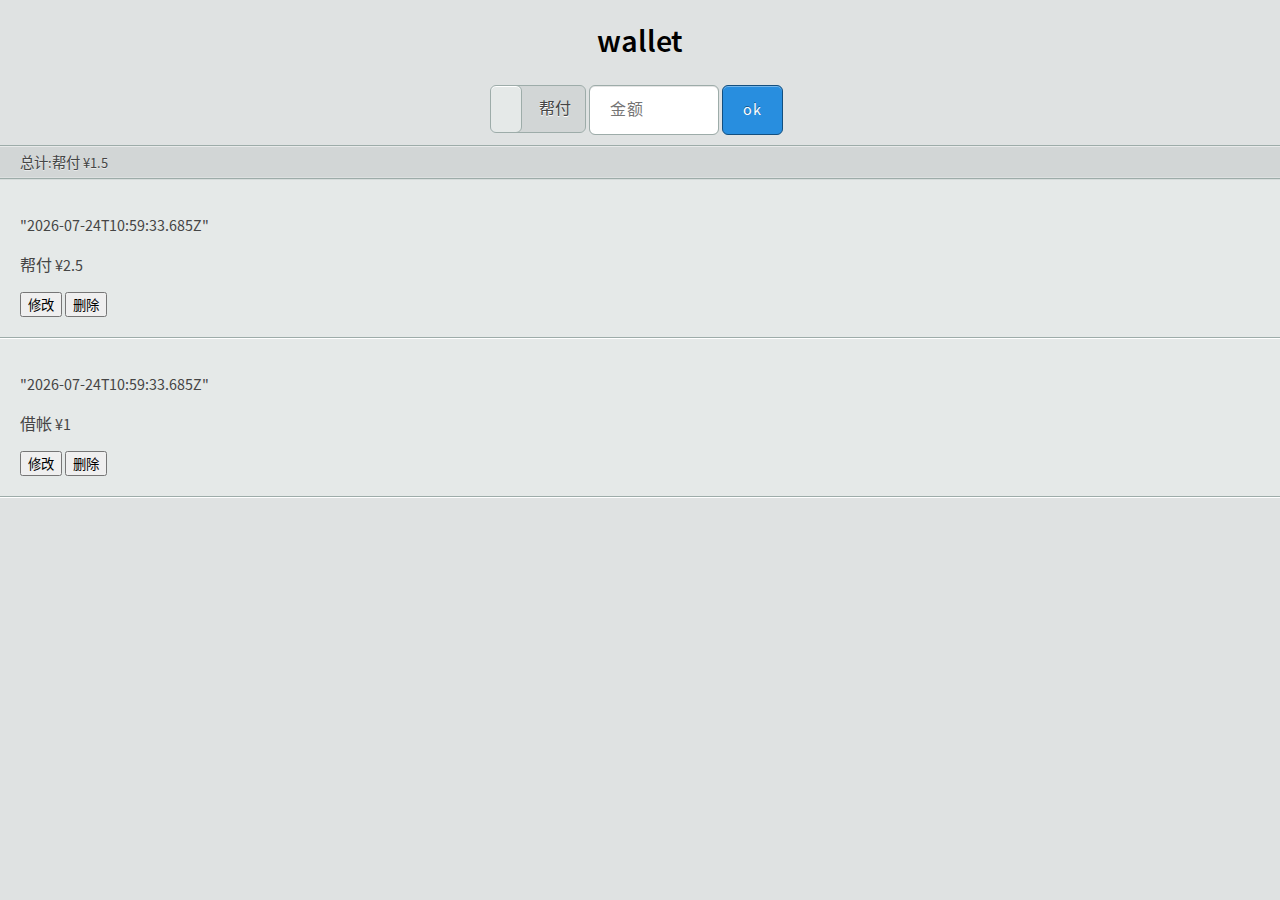
==== index.html @ da701aad "init" ====
<!DOCTYPE html>
<html lang="zh-CN" ng-app="wallet">
<head>
  <meta charset="UTF-8">
  <title>wallet</title>
  <meta name="viewport" content="user-scalable=no,initial-scale = 1.0,maximum-scale = 1.0">
  <link rel="stylesheet" href="css/topcoat-mobile-light.css" />
  <link rel="stylesheet" href="css/main.css" />
</head>
<body>
  <div class="wrapper">
    <h1 class="title">wallet</h1>
    <div ng-view></div>
  </div>

  <script src="js/angular.js"></script>
  <script src="js/angular-route.js"></script>

  <script src="js/app.js"></script>
  <script src="js/controllers.js"></script>
  <script src="js/filters.js"></script>
</body>
</html>
---- css/topcoat-mobile-light.css ----
/**
*
* Copyright 2012 Adobe Systems Inc.;
*
* Licensed under the Apache License, Version 2.0 (the "License");
* you may not use this file except in compliance with the License.
* You may obtain a copy of the License at
*
* http://www.apache.org/licenses/LICENSE-2.0
*
* Unless required by applicable law or agreed to in writing, software
* distributed under the License is distributed on an "AS IS" BASIS,
* WITHOUT WARRANTIES OR CONDITIONS OF ANY KIND, either express or implied.
* See the License for the specific language governing permissions and
* limitations under the License.
*
*/

.button-bar {
  display: table;
  table-layout: fixed;
  white-space: nowrap;
  margin: 0;
  padding: 0;
}

.button-bar__item {
  display: table-cell;
  width: auto;
  border-radius: 0;
}

.button-bar__item > input {
  position: absolute;
  overflow: hidden;
  padding: 0;
  border: 0;
  opacity: 0.001;
  z-index: 1;
  vertical-align: top;
  outline: none;
}

.button-bar__button {
  border-radius: inherit;
}

.button-bar__item:disabled {
  opacity: 0.3;
  cursor: default;
  pointer-events: none;
}

/**
*
* Copyright 2012 Adobe Systems Inc.;
*
* Licensed under the Apache License, Version 2.0 (the "License");
* you may not use this file except in compliance with the License.
* You may obtain a copy of the License at
*
* http://www.apache.org/licenses/LICENSE-2.0
*
* Unless required by applicable law or agreed to in writing, software
* distributed under the License is distributed on an "AS IS" BASIS,
* WITHOUT WARRANTIES OR CONDITIONS OF ANY KIND, either express or implied.
* See the License for the specific language governing permissions and
* limitations under the License.
*
*/

/**
*
* Copyright 2012 Adobe Systems Inc.;
*
* Licensed under the Apache License, Version 2.0 (the "License");
* you may not use this file except in compliance with the License.
* You may obtain a copy of the License at
*
* http://www.apache.org/licenses/LICENSE-2.0
*
* Unless required by applicable law or agreed to in writing, software
* distributed under the License is distributed on an "AS IS" BASIS,
* WITHOUT WARRANTIES OR CONDITIONS OF ANY KIND, either express or implied.
* See the License for the specific language governing permissions and
* limitations under the License.
*
*/

/**
*
* Copyright 2012 Adobe Systems Inc.;
*
* Licensed under the Apache License, Version 2.0 (the "License");
* you may not use this file except in compliance with the License.
* You may obtain a copy of the License at
*
* http://www.apache.org/licenses/LICENSE-2.0
*
* Unless required by applicable law or agreed to in writing, software
* distributed under the License is distributed on an "AS IS" BASIS,
* WITHOUT WARRANTIES OR CONDITIONS OF ANY KIND, either express or implied.
* See the License for the specific language governing permissions and
* limitations under the License.
*
*/

.button,
.topcoat-button,
.topcoat-button--quiet,
.topcoat-button--large,
.topcoat-button--large--quiet,
.topcoat-button--cta,
.topcoat-button--large--cta,
.topcoat-button-bar__button,
.topcoat-button-bar__button--large {
  position: relative;
  display: inline-block;
  vertical-align: top;
  -moz-box-sizing: border-box;
  box-sizing: border-box;
  background-clip: padding-box;
  padding: 0;
  margin: 0;
  font: inherit;
  color: inherit;
  background: transparent;
  border: none;
  cursor: default;
  -webkit-user-select: none;
  -moz-user-select: none;
  -ms-user-select: none;
  user-select: none;
  text-overflow: ellipsis;
  white-space: nowrap;
  overflow: hidden;
  text-decoration: none;
}

.button--quiet {
  background: transparent;
  border: 1px solid transparent;
  box-shadow: none;
}

.button--disabled,
.topcoat-button:disabled,
.topcoat-button--quiet:disabled,
.topcoat-button--large:disabled,
.topcoat-button--large--quiet:disabled,
.topcoat-button--cta:disabled,
.topcoat-button--large--cta:disabled,
.topcoat-button-bar__button:disabled,
.topcoat-button-bar__button--large:disabled {
  opacity: 0.3;
  cursor: default;
  pointer-events: none;
}

.topcoat-button,
.topcoat-button--quiet,
.topcoat-button--large,
.topcoat-button--large--quiet,
.topcoat-button--cta,
.topcoat-button--large--cta,
.topcoat-button-bar__button,
.topcoat-button-bar__button--large {
  padding: 0 1.25rem;
  font-size: 16px;
  line-height: 3rem;
  letter-spacing: 1px;
  color: #454545;
  text-shadow: 0 1px #fff;
  vertical-align: top;
  background-color: #e5e9e8;
  box-shadow: inset 0 1px #fff;
  border: 1px solid #9daca9;
  border-radius: 6px;
}

.topcoat-button:hover,
.topcoat-button--quiet:hover,
.topcoat-button--large:hover,
.topcoat-button--large--quiet:hover,
.topcoat-button-bar__button:hover,
.topcoat-button-bar__button--large:hover {
  background-color: #eff1f1;
}

.topcoat-button:focus,
.topcoat-button--quiet:focus,
.topcoat-button--quiet:hover:focus,
.topcoat-button--large:focus,
.topcoat-button--large--quiet:focus,
.topcoat-button--large--quiet:hover:focus,
.topcoat-button--cta:focus,
.topcoat-button--large--cta:focus,
.topcoat-button-bar__button:focus,
.topcoat-button-bar__button--large:focus {
  border: 1px solid #0036ff;
  box-shadow: inset 0 1px rgba(255,255,255,0.36), 0 0 0 2px #6fb5f1;
  outline: 0;
}

.topcoat-button:active,
.topcoat-button--large:active,
.topcoat-button-bar__button:active,
.topcoat-button-bar__button--large:active,
:checked + .topcoat-button-bar__button {
  border: 1px solid #9daca9;
  background-color: #d2d6d6;
  box-shadow: inset 0 1px rgba(0,0,0,0.1);
}

.topcoat-button--quiet {
  background: transparent;
  border: 1px solid transparent;
  box-shadow: none;
}

.topcoat-button--quiet:hover,
.topcoat-button--large--quiet:hover {
  text-shadow: 0 1px #fff;
  border: 1px solid #9daca9;
  box-shadow: inset 0 1px #fff;
}

.topcoat-button--quiet:active,
.topcoat-button--quiet:focus:active,
.topcoat-button--large--quiet:active,
.topcoat-button--large--quiet:focus:active {
  color: #454545;
  text-shadow: 0 1px #fff;
  background-color: #d2d6d6;
  border: 1px solid #9daca9;
  box-shadow: inset 0 1px rgba(0,0,0,0.1);
}

.topcoat-button--large,
.topcoat-button--large--quiet,
.topcoat-button-bar__button--large {
  font-size: 1.3rem;
  font-weight: 400;
  line-height: 4.375rem;
  padding: 0 1.25rem;
}

.topcoat-button--large--quiet {
  background: transparent;
  border: 1px solid transparent;
  box-shadow: none;
}

.topcoat-button--cta,
.topcoat-button--large--cta {
  border: 1px solid #134f7f;
  background-color: #288edf;
  box-shadow: inset 0 1px rgba(255,255,255,0.36);
  color: #fff;
  font-weight: 500;
  text-shadow: 0 -1px rgba(0,0,0,0.36);
}

.topcoat-button--cta:hover,
.topcoat-button--large--cta:hover {
  background-color: #4ca1e4;
}

.topcoat-button--cta:active,
.topcoat-button--large--cta:active {
  background-color: #1e7dc8;
  box-shadow: inset 0 1px rgba(0,0,0,0.12);
}

.topcoat-button--large--cta {
  font-size: 1.3rem;
  font-weight: 400;
  line-height: 4.375rem;
  padding: 0 1.25rem;
}

.button-bar,
.topcoat-button-bar {
  display: table;
  table-layout: fixed;
  white-space: nowrap;
  margin: 0;
  padding: 0;
}

.button-bar__item,
.topcoat-button-bar__item {
  display: table-cell;
  width: auto;
  border-radius: 0;
}

.button-bar__item > input,
.topcoat-button-bar__item > input {
  position: absolute;
  overflow: hidden;
  padding: 0;
  border: 0;
  opacity: 0.001;
  z-index: 1;
  vertical-align: top;
  outline: none;
}

.button-bar__button {
  border-radius: inherit;
}

.button-bar__item:disabled {
  opacity: 0.3;
  cursor: default;
  pointer-events: none;
}

/* topdoc
  name: Button Bar
  description: Component of grouped buttons
  modifiers:
    :disabled: Disabled state
  markup:
    <div class="topcoat-button-bar">
      <div class="topcoat-button-bar__item">
        <button class="topcoat-button-bar__button">One</button>
      </div>
      <div class="topcoat-button-bar__item">
        <button class="topcoat-button-bar__button">Two</button>
      </div>
      <div class="topcoat-button-bar__item">
        <button class="topcoat-button-bar__button">Three</button>
      </div>
    </div>
  examples:
    mobile button bar: http://codepen.io/Topcoat/pen/kdKyg
  tags:
    - desktop
    - light
    - dark
    - mobile
    - button
    - group
    - bar
*/

.topcoat-button-bar > .topcoat-button-bar__item:first-child {
  border-top-left-radius: 6px;
  border-bottom-left-radius: 6px;
}

.topcoat-button-bar > .topcoat-button-bar__item:last-child {
  border-top-right-radius: 6px;
  border-bottom-right-radius: 6px;
}

.topcoat-button-bar__item:first-child > .topcoat-button-bar__button,
.topcoat-button-bar__item:first-child > .topcoat-button-bar__button--large {
  border-right: none;
}

.topcoat-button-bar__item:last-child > .topcoat-button-bar__button,
.topcoat-button-bar__item:last-child > .topcoat-button-bar__button--large {
  border-left: none;
}

.topcoat-button-bar__button {
  border-radius: inherit;
}

.topcoat-button-bar__button:focus,
.topcoat-button-bar__button--large:focus {
  z-index: 1;
}

/* topdoc
  name: Large Button Bar
  description: A button bar, only larger
  modifiers:
    :disabled: Disabled state
  markup:
    <div class="topcoat-button-bar">
      <div class="topcoat-button-bar__item">
        <button class="topcoat-button-bar__button--large">One</button>
      </div>
      <div class="topcoat-button-bar__item">
        <button class="topcoat-button-bar__button--large">Two</button>
      </div>
      <div class="topcoat-button-bar__item">
        <button class="topcoat-button-bar__button--large">Three</button>
      </div>
    </div>
  tags:
    - desktop
    - light
    - dark
    - mobile
    - button
    - group
    - bar
    - large
*/

.topcoat-button-bar__button--large {
  border-radius: inherit;
}

/**
*
* Copyright 2012 Adobe Systems Inc.;
*
* Licensed under the Apache License, Version 2.0 (the "License");
* you may not use this file except in compliance with the License.
* You may obtain a copy of the License at
*
* http://www.apache.org/licenses/LICENSE-2.0
*
* Unless required by applicable law or agreed to in writing, software
* distributed under the License is distributed on an "AS IS" BASIS,
* WITHOUT WARRANTIES OR CONDITIONS OF ANY KIND, either express or implied.
* See the License for the specific language governing permissions and
* limitations under the License.
*
*/

.button {
  position: relative;
  display: inline-block;
  vertical-align: top;
  -moz-box-sizing: border-box;
  box-sizing: border-box;
  background-clip: padding-box;
  padding: 0;
  margin: 0;
  font: inherit;
  color: inherit;
  background: transparent;
  border: none;
  cursor: default;
  -webkit-user-select: none;
  -moz-user-select: none;
  -ms-user-select: none;
  user-select: none;
  text-overflow: ellipsis;
  white-space: nowrap;
  overflow: hidden;
  text-decoration: none;
}

.button--quiet {
  background: transparent;
  border: 1px solid transparent;
  box-shadow: none;
}

.button--disabled {
  opacity: 0.3;
  cursor: default;
  pointer-events: none;
}

/**
*
* Copyright 2012 Adobe Systems Inc.;
*
* Licensed under the Apache License, Version 2.0 (the "License");
* you may not use this file except in compliance with the License.
* You may obtain a copy of the License at
*
* http://www.apache.org/licenses/LICENSE-2.0
*
* Unless required by applicable law or agreed to in writing, software
* distributed under the License is distributed on an "AS IS" BASIS,
* WITHOUT WARRANTIES OR CONDITIONS OF ANY KIND, either express or implied.
* See the License for the specific language governing permissions and
* limitations under the License.
*
*/

/**
*
* Copyright 2012 Adobe Systems Inc.;
*
* Licensed under the Apache License, Version 2.0 (the "License");
* you may not use this file except in compliance with the License.
* You may obtain a copy of the License at
*
* http://www.apache.org/licenses/LICENSE-2.0
*
* Unless required by applicable law or agreed to in writing, software
* distributed under the License is distributed on an "AS IS" BASIS,
* WITHOUT WARRANTIES OR CONDITIONS OF ANY KIND, either express or implied.
* See the License for the specific language governing permissions and
* limitations under the License.
*
*/

/**
*
* Copyright 2012 Adobe Systems Inc.;
*
* Licensed under the Apache License, Version 2.0 (the "License");
* you may not use this file except in compliance with the License.
* You may obtain a copy of the License at
*
* http://www.apache.org/licenses/LICENSE-2.0
*
* Unless required by applicable law or agreed to in writing, software
* distributed under the License is distributed on an "AS IS" BASIS,
* WITHOUT WARRANTIES OR CONDITIONS OF ANY KIND, either express or implied.
* See the License for the specific language governing permissions and
* limitations under the License.
*
*/

.button,
.topcoat-button,
.topcoat-button--quiet,
.topcoat-button--large,
.topcoat-button--large--quiet,
.topcoat-button--cta,
.topcoat-button--large--cta {
  position: relative;
  display: inline-block;
  vertical-align: top;
  -moz-box-sizing: border-box;
  box-sizing: border-box;
  background-clip: padding-box;
  padding: 0;
  margin: 0;
  font: inherit;
  color: inherit;
  background: transparent;
  border: none;
  cursor: default;
  -webkit-user-select: none;
  -moz-user-select: none;
  -ms-user-select: none;
  user-select: none;
  text-overflow: ellipsis;
  white-space: nowrap;
  overflow: hidden;
  text-decoration: none;
}

.button--quiet {
  background: transparent;
  border: 1px solid transparent;
  box-shadow: none;
}

.button--disabled,
.topcoat-button:disabled,
.topcoat-button--quiet:disabled,
.topcoat-button--large:disabled,
.topcoat-button--large--quiet:disabled,
.topcoat-button--cta:disabled,
.topcoat-button--large--cta:disabled {
  opacity: 0.3;
  cursor: default;
  pointer-events: none;
}

/* topdoc
  name: Button
  description: A simple button
  modifiers:
    :active: Active state
    :disabled: Disabled state
    :hover: Hover state
    :focus: Focused
  markup:
    <button class="topcoat-button">Button</button>
    <button class="topcoat-button" disabled>Button</button>
  examples:
    mobile button: http://codepen.io/Topcoat/pen/DpKtf
  tags:
    - desktop
    - light
    - mobile
    - button
*/

.topcoat-button,
.topcoat-button--quiet,
.topcoat-button--large,
.topcoat-button--large--quiet,
.topcoat-button--cta,
.topcoat-button--large--cta {
  padding: 0 1.25rem;
  font-size: 16px;
  line-height: 3rem;
  letter-spacing: 1px;
  color: #454545;
  text-shadow: 0 1px #fff;
  vertical-align: top;
  background-color: #e5e9e8;
  box-shadow: inset 0 1px #fff;
  border: 1px solid #9daca9;
  border-radius: 6px;
}

.topcoat-button:hover,
.topcoat-button--quiet:hover,
.topcoat-button--large:hover,
.topcoat-button--large--quiet:hover {
  background-color: #eff1f1;
}

.topcoat-button:focus,
.topcoat-button--quiet:focus,
.topcoat-button--quiet:hover:focus,
.topcoat-button--large:focus,
.topcoat-button--large--quiet:focus,
.topcoat-button--large--quiet:hover:focus,
.topcoat-button--cta:focus,
.topcoat-button--large--cta:focus {
  border: 1px solid #0036ff;
  box-shadow: inset 0 1px rgba(255,255,255,0.36), 0 0 0 2px #6fb5f1;
  outline: 0;
}

.topcoat-button:active,
.topcoat-button--large:active {
  border: 1px solid #9daca9;
  background-color: #d2d6d6;
  box-shadow: inset 0 1px rgba(0,0,0,0.1);
}

/* topdoc
  name: Quiet Button
  description: A simple, yet quiet button
  modifiers:
    :active: Quiet button active state
    :disabled: Disabled state
    :hover: Hover state
    :focus: Focused
  markup:
    <button class="topcoat-button--quiet">Button</button>
    <button class="topcoat-button--quiet" disabled>Button</button>
  tags:
    - desktop
    - light
    - mobile
    - button
    - quiet
*/

.topcoat-button--quiet {
  background: transparent;
  border: 1px solid transparent;
  box-shadow: none;
}

.topcoat-button--quiet:hover,
.topcoat-button--large--quiet:hover {
  text-shadow: 0 1px #fff;
  border: 1px solid #9daca9;
  box-shadow: inset 0 1px #fff;
}

.topcoat-button--quiet:active,
.topcoat-button--quiet:focus:active,
.topcoat-button--large--quiet:active,
.topcoat-button--large--quiet:focus:active {
  color: #454545;
  text-shadow: 0 1px #fff;
  background-color: #d2d6d6;
  border: 1px solid #9daca9;
  box-shadow: inset 0 1px rgba(0,0,0,0.1);
}

/* topdoc
  name: Large Button
  description: A big ol button
  modifiers:
    :active: Active state
    :disabled: Disabled state
    :hover: Hover state
    :focus: Focused
  markup:
    <button class="topcoat-button--large" >Button</button>
    <button class="topcoat-button--large" disabled>Button</button>
  tags:
    - desktop
    - light
    - mobile
    - button
    - large
*/

.topcoat-button--large,
.topcoat-button--large--quiet {
  font-size: 1.3rem;
  font-weight: 400;
  line-height: 4.375rem;
  padding: 0 1.25rem;
}

/* topdoc
  name: Large Quiet Button
  description: A large, yet quiet button
  modifiers:
    :active: Active state
    :disabled: Disabled state
    :hover: Hover state
    :focus: Focused
  markup:
    <button class="topcoat-button--large--quiet" >Button</button>
    <button class="topcoat-button--large--quiet" disabled>Button</button>
  tags:
    - desktop
    - light
    - mobile
    - button
    - large
    - quiet
*/

.topcoat-button--large--quiet {
  background: transparent;
  border: 1px solid transparent;
  box-shadow: none;
}

/* topdoc
  name: Call To Action Button
  description: A CALL TO ARMS, er, ACTION!
  modifiers:
    :active: Active state
    :disabled: Disabled state
    :hover: Hover state
    :focus: Focused
  markup:
    <button class="topcoat-button--cta" >Button</button>
    <button class="topcoat-button--cta" disabled>Button</button>
  tags:
    - desktop
    - light
    - mobile
    - button
    - call to action
*/

.topcoat-button--cta,
.topcoat-button--large--cta {
  border: 1px solid #134f7f;
  background-color: #288edf;
  box-shadow: inset 0 1px rgba(255,255,255,0.36);
  color: #fff;
  font-weight: 500;
  text-shadow: 0 -1px rgba(0,0,0,0.36);
}

.topcoat-button--cta:hover,
.topcoat-button--large--cta:hover {
  background-color: #4ca1e4;
}

.topcoat-button--cta:active,
.topcoat-button--large--cta:active {
  background-color: #1e7dc8;
  box-shadow: inset 0 1px rgba(0,0,0,0.12);
}

/* topdoc
  name: Large Call To Action Button
  description: Like call to action, but bigger
  modifiers:
    :active: Active state
    :disabled: Disabled state
    :hover: Hover state
    :focus: Focused
  markup:
    <button class="topcoat-button--large--cta" >Button</button>
    <button class="topcoat-button--large--cta" disabled>Button</button>
  tags:
    - desktop
    - light
    - mobile
    - button
    - large
    - call to action
*/

.topcoat-button--large--cta {
  font-size: 1.3rem;
  font-weight: 400;
  line-height: 4.375rem;
  padding: 0 1.25rem;
}

/**
*
* Copyright 2012 Adobe Systems Inc.;
*
* Licensed under the Apache License, Version 2.0 (the "License");
* you may not use this file except in compliance with the License.
* You may obtain a copy of the License at
*
* http://www.apache.org/licenses/LICENSE-2.0
*
* Unless required by applicable law or agreed to in writing, software
* distributed under the License is distributed on an "AS IS" BASIS,
* WITHOUT WARRANTIES OR CONDITIONS OF ANY KIND, either express or implied.
* See the License for the specific language governing permissions and
* limitations under the License.
*
*/

input[type="checkbox"] {
  position: absolute;
  overflow: hidden;
  padding: 0;
  border: 0;
  opacity: 0.001;
  z-index: 1;
  vertical-align: top;
  outline: none;
}

.checkbox {
  -moz-box-sizing: border-box;
  box-sizing: border-box;
  background-clip: padding-box;
  position: relative;
  display: inline-block;
  vertical-align: top;
  cursor: default;
  -webkit-user-select: none;
  -moz-user-select: none;
  -ms-user-select: none;
  user-select: none;
}

.checkbox__label {
  position: relative;
  display: inline-block;
  vertical-align: top;
  cursor: default;
  -webkit-user-select: none;
  -moz-user-select: none;
  -ms-user-select: none;
  user-select: none;
}

.checkbox--disabled {
  opacity: 0.3;
  cursor: default;
  pointer-events: none;
}

.checkbox:before,
.checkbox:after {
  content: '';
  position: absolute;
}

.checkbox:before {
  -moz-box-sizing: border-box;
  box-sizing: border-box;
  background-clip: padding-box;
}

/**
*
* Copyright 2012 Adobe Systems Inc.;
*
* Licensed under the Apache License, Version 2.0 (the "License");
* you may not use this file except in compliance with the License.
* You may obtain a copy of the License at
*
* http://www.apache.org/licenses/LICENSE-2.0
*
* Unless required by applicable law or agreed to in writing, software
* distributed under the License is distributed on an "AS IS" BASIS,
* WITHOUT WARRANTIES OR CONDITIONS OF ANY KIND, either express or implied.
* See the License for the specific language governing permissions and
* limitations under the License.
*
*/

/**
*
* Copyright 2012 Adobe Systems Inc.;
*
* Licensed under the Apache License, Version 2.0 (the "License");
* you may not use this file except in compliance with the License.
* You may obtain a copy of the License at
*
* http://www.apache.org/licenses/LICENSE-2.0
*
* Unless required by applicable law or agreed to in writing, software
* distributed under the License is distributed on an "AS IS" BASIS,
* WITHOUT WARRANTIES OR CONDITIONS OF ANY KIND, either express or implied.
* See the License for the specific language governing permissions and
* limitations under the License.
*
*/

/**
*
* Copyright 2012 Adobe Systems Inc.;
*
* Licensed under the Apache License, Version 2.0 (the "License");
* you may not use this file except in compliance with the License.
* You may obtain a copy of the License at
*
* http://www.apache.org/licenses/LICENSE-2.0
*
* Unless required by applicable law or agreed to in writing, software
* distributed under the License is distributed on an "AS IS" BASIS,
* WITHOUT WARRANTIES OR CONDITIONS OF ANY KIND, either express or implied.
* See the License for the specific language governing permissions and
* limitations under the License.
*
*/

input[type="checkbox"] {
  position: absolute;
  overflow: hidden;
  padding: 0;
  border: 0;
  opacity: 0.001;
  z-index: 1;
  vertical-align: top;
  outline: none;
}

.checkbox,
.topcoat-checkbox__checkmark {
  -moz-box-sizing: border-box;
  box-sizing: border-box;
  background-clip: padding-box;
  position: relative;
  display: inline-block;
  vertical-align: top;
  cursor: default;
  -webkit-user-select: none;
  -moz-user-select: none;
  -ms-user-select: none;
  user-select: none;
}

.checkbox__label,
.topcoat-checkbox {
  position: relative;
  display: inline-block;
  vertical-align: top;
  cursor: default;
  -webkit-user-select: none;
  -moz-user-select: none;
  -ms-user-select: none;
  user-select: none;
}

.checkbox--disabled,
input[type="checkbox"]:disabled + .topcoat-checkbox__checkmark {
  opacity: 0.3;
  cursor: default;
  pointer-events: none;
}

.checkbox:before,
.checkbox:after,
.topcoat-checkbox__checkmark:before,
.topcoat-checkbox__checkmark:after {
  content: '';
  position: absolute;
}

.checkbox:before,
.topcoat-checkbox__checkmark:before {
  -moz-box-sizing: border-box;
  box-sizing: border-box;
  background-clip: padding-box;
}

/* topdoc
  name: Checkbox
  description: Default skin for Topcoat checkbox
  modifiers:
    :focus: Focus state
    :disabled: Disabled state
  markup:
    <label class="topcoat-checkbox">
      <input type="checkbox">
      <div class="topcoat-checkbox__checkmark"></div>
      Default
    </label>
    <br>
    <br>
    <label class="topcoat-checkbox">
      <input type="checkbox" disabled>
      <div class="topcoat-checkbox__checkmark"></div>
      Disabled
    </label>
  examples:
    mobile checkbox: http://codepen.io/Topcoat/pen/piHcs
  tags:
    - desktop
    - light
    - mobile
    - checkbox
*/

.topcoat-checkbox__checkmark {
  height: 2rem;
}

input[type="checkbox"] {
  height: 2rem;
  width: 2rem;
  margin-top: 0;
  margin-right: -2rem;
  margin-bottom: -2rem;
  margin-left: 0;
}

input[type="checkbox"]:checked + .topcoat-checkbox__checkmark:after {
  opacity: 1;
}

.topcoat-checkbox {
  line-height: 2rem;
}

.topcoat-checkbox__checkmark:before {
  width: 2rem;
  height: 2rem;
  background: #e5e9e8;
  border: 1px solid #9daca9;
  border-radius: 3px;
  box-shadow: inset 0 1px #fff;
}

.topcoat-checkbox__checkmark {
  width: 2rem;
  height: 2rem;
}

.topcoat-checkbox__checkmark:after {
  top: 1px;
  left: 2px;
  opacity: 0;
  width: 28px;
  height: 11px;
  background: transparent;
  border: 7px solid #454545;
  border-width: 7px;
  border-top: none;
  border-right: none;
  border-radius: 2px;
  -webkit-transform: rotate(-50deg);
  -ms-transform: rotate(-50deg);
  transform: rotate(-50deg);
}

input[type="checkbox"]:focus + .topcoat-checkbox__checkmark:before {
  border: 1px solid #0036ff;
  box-shadow: inset 0 1px rgba(255,255,255,0.36), 0 0 0 2px #6fb5f1;
}

input[type="checkbox"]:active + .topcoat-checkbox__checkmark:before {
  border: 1px solid #9daca9;
  background-color: #d2d6d6;
  box-shadow: inset 0 1px rgba(0,0,0,0.1);
}

input[type="checkbox"]:disabled:active + .topcoat-checkbox__checkmark:before {
  border: 1px solid #9daca9;
  background: #e5e9e8;
  box-shadow: inset 0 1px #fff;
}

/**
*
* Copyright 2012 Adobe Systems Inc.;
*
* Licensed under the Apache License, Version 2.0 (the "License");
* you may not use this file except in compliance with the License.
* You may obtain a copy of the License at
*
* http://www.apache.org/licenses/LICENSE-2.0
*
* Unless required by applicable law or agreed to in writing, software
* distributed under the License is distributed on an "AS IS" BASIS,
* WITHOUT WARRANTIES OR CONDITIONS OF ANY KIND, either express or implied.
* See the License for the specific language governing permissions and
* limitations under the License.
*
*/

/**
*
* Copyright 2012 Adobe Systems Inc.;
*
* Licensed under the Apache License, Version 2.0 (the "License");
* you may not use this file except in compliance with the License.
* You may obtain a copy of the License at
*
* http://www.apache.org/licenses/LICENSE-2.0
*
* Unless required by applicable law or agreed to in writing, software
* distributed under the License is distributed on an "AS IS" BASIS,
* WITHOUT WARRANTIES OR CONDITIONS OF ANY KIND, either express or implied.
* See the License for the specific language governing permissions and
* limitations under the License.
*
*/

.button,
.topcoat-icon-button,
.topcoat-icon-button--quiet,
.topcoat-icon-button--large,
.topcoat-icon-button--large--quiet {
  position: relative;
  display: inline-block;
  vertical-align: top;
  -moz-box-sizing: border-box;
  box-sizing: border-box;
  background-clip: padding-box;
  padding: 0;
  margin: 0;
  font: inherit;
  color: inherit;
  background: transparent;
  border: none;
  cursor: default;
  -webkit-user-select: none;
  -moz-user-select: none;
  -ms-user-select: none;
  user-select: none;
  text-overflow: ellipsis;
  white-space: nowrap;
  overflow: hidden;
  text-decoration: none;
}

.button--quiet {
  background: transparent;
  border: 1px solid transparent;
  box-shadow: none;
}

.button--disabled,
.topcoat-icon-button:disabled,
.topcoat-icon-button--quiet:disabled,
.topcoat-icon-button--large:disabled,
.topcoat-icon-button--large--quiet:disabled {
  opacity: 0.3;
  cursor: default;
  pointer-events: none;
}

/* topdoc
  name: Icon Button
  description: Like button, but it has an icon.
  modifiers:
    :active: Active state
    :disabled: Disabled state
    :hover: Hover state
    :focus: Focused
  markup:
    <button class="topcoat-icon-button">
      <span class="topcoat-icon" style="background-color:#A5A7A7;"></span>
    </button>
    <button class="topcoat-icon-button" disabled>
      <span class="topcoat-icon" style="background-color:#A5A7A7;"></span>
    </button>
  tags:
    - desktop
    - light
    - mobile
    - button
    - icon
*/

.topcoat-icon-button,
.topcoat-icon-button--quiet,
.topcoat-icon-button--large,
.topcoat-icon-button--large--quiet {
  padding: 0 0.75rem;
  line-height: 3rem;
  letter-spacing: 1px;
  color: #454545;
  text-shadow: 0 1px #fff;
  vertical-align: baseline;
  background-color: #e5e9e8;
  box-shadow: inset 0 1px #fff;
  border: 1px solid #9daca9;
  border-radius: 6px;
}

.topcoat-icon-button:hover,
.topcoat-icon-button--quiet:hover,
.topcoat-icon-button--large:hover,
.topcoat-icon-button--large--quiet:hover {
  background-color: #eff1f1;
}

.topcoat-icon-button:focus,
.topcoat-icon-button--quiet:focus,
.topcoat-icon-button--quiet:hover:focus,
.topcoat-icon-button--large:focus,
.topcoat-icon-button--large--quiet:focus,
.topcoat-icon-button--large--quiet:hover:focus {
  border: 1px solid #0036ff;
  box-shadow: inset 0 1px rgba(255,255,255,0.36), 0 0 0 2px #6fb5f1;
  outline: 0;
}

.topcoat-icon-button:active,
.topcoat-icon-button--large:active {
  border: 1px solid #9daca9;
  background-color: #d2d6d6;
  box-shadow: inset 0 1px rgba(0,0,0,0.1);
}

/* topdoc
  name: Quiet Icon Button
  description: Like quiet button, but it has an icon.
  modifiers:
    :active: Active state
    :disabled: Disabled state
    :hover: Hover state
    :focus: Focused
  markup:
    <button class="topcoat-icon-button--quiet">
      <span class="topcoat-icon" style="background-color:#A5A7A7;"></span>
    </button>
    <button class="topcoat-icon-button--quiet" disabled>
      <span class="topcoat-icon" style="background-color:#A5A7A7;"></span>
    </button>
  tags:
    - desktop
    - light
    - mobile
    - button
    - icon
    - quiet
*/

.topcoat-icon-button--quiet {
  background: transparent;
  border: 1px solid transparent;
  box-shadow: none;
}

.topcoat-icon-button--quiet:hover,
.topcoat-icon-button--large--quiet:hover {
  text-shadow: 0 1px #fff;
  border: 1px solid #9daca9;
  box-shadow: inset 0 1px #fff;
}

.topcoat-icon-button--quiet:active,
.topcoat-icon-button--quiet:focus:active,
.topcoat-icon-button--large--quiet:active,
.topcoat-icon-button--large--quiet:focus:active {
  color: #454545;
  text-shadow: 0 1px #fff;
  background-color: #d2d6d6;
  border: 1px solid #9daca9;
  box-shadow: inset 0 1px rgba(0,0,0,0.1);
}

/* topdoc
  name: Large Icon Button
  description: Like large button, but it has an icon.
  modifiers:
    :active: Active state
    :disabled: Disabled state
    :hover: Hover state
    :focus: Focused
  markup:
    <button class="topcoat-icon-button--large">
      <span class="topcoat-icon--large" style="background-color:#A5A7A7;"></span>
    </button>
    <button class="topcoat-icon-button--large" disabled>
      <span class="topcoat-icon--large" style="background-color:#A5A7A7;"></span>
    </button>
  tags:
    - desktop
    - light
    - mobile
    - button
    - icon
    - large
*/

.topcoat-icon-button--large,
.topcoat-icon-button--large--quiet {
  width: 4.375rem;
  height: 4.375rem;
  line-height: 4.375rem;
}

/* topdoc
  name: Large Quiet Icon Button
  description: Like large button, but it has an icon and this one is quiet.
  modifiers:
    :active: Active state
    :disabled: Disabled state
    :hover: Hover state
  markup:
    <button class="topcoat-icon-button--large--quiet">
      <span class="topcoat-icon--large" style="background-color:#A5A7A7;"></span>
    </button>
    <button class="topcoat-icon-button--large--quiet" disabled>
      <span class="topcoat-icon--large" style="background-color:#A5A7A7;"></span>
    </button>
  tags:
    - desktop
    - light
    - mobile
    - button
    - icon
    - large
    - quiet
*/

.topcoat-icon-button--large--quiet {
  background: transparent;
  border: 1px solid transparent;
  box-shadow: none;
}

.topcoat-icon,
.topcoat-icon--large {
  position: relative;
  display: inline-block;
  vertical-align: top;
  overflow: hidden;
  width: 1.62rem;
  height: 1.62rem;
  vertical-align: middle;
  top: -1px;
}

.topcoat-icon--large {
  width: 2.499999998125rem;
  height: 2.499999998125rem;
  top: -2px;
}

/**
*
* Copyright 2012 Adobe Systems Inc.;
*
* Licensed under the Apache License, Version 2.0 (the "License");
* you may not use this file except in compliance with the License.
* You may obtain a copy of the License at
*
* http://www.apache.org/licenses/LICENSE-2.0
*
* Unless required by applicable law or agreed to in writing, software
* distributed under the License is distributed on an "AS IS" BASIS,
* WITHOUT WARRANTIES OR CONDITIONS OF ANY KIND, either express or implied.
* See the License for the specific language governing permissions and
* limitations under the License.
*
*/

/**
*
* Copyright 2012 Adobe Systems Inc.;
*
* Licensed under the Apache License, Version 2.0 (the "License");
* you may not use this file except in compliance with the License.
* You may obtain a copy of the License at
*
* http://www.apache.org/licenses/LICENSE-2.0
*
* Unless required by applicable law or agreed to in writing, software
* distributed under the License is distributed on an "AS IS" BASIS,
* WITHOUT WARRANTIES OR CONDITIONS OF ANY KIND, either express or implied.
* See the License for the specific language governing permissions and
* limitations under the License.
*
*/

.input {
  padding: 0;
  margin: 0;
  font: inherit;
  color: inherit;
  background: transparent;
  border: none;
  -moz-box-sizing: border-box;
  box-sizing: border-box;
  background-clip: padding-box;
  vertical-align: top;
  outline: none;
}

.input:disabled {
  opacity: 0.3;
  cursor: default;
  pointer-events: none;
}

/**
*
* Copyright 2012 Adobe Systems Inc.;
*
* Licensed under the Apache License, Version 2.0 (the "License");
* you may not use this file except in compliance with the License.
* You may obtain a copy of the License at
*
* http://www.apache.org/licenses/LICENSE-2.0
*
* Unless required by applicable law or agreed to in writing, software
* distributed under the License is distributed on an "AS IS" BASIS,
* WITHOUT WARRANTIES OR CONDITIONS OF ANY KIND, either express or implied.
* See the License for the specific language governing permissions and
* limitations under the License.
*
*/

/**
*
* Copyright 2012 Adobe Systems Inc.;
*
* Licensed under the Apache License, Version 2.0 (the "License");
* you may not use this file except in compliance with the License.
* You may obtain a copy of the License at
*
* http://www.apache.org/licenses/LICENSE-2.0
*
* Unless required by applicable law or agreed to in writing, software
* distributed under the License is distributed on an "AS IS" BASIS,
* WITHOUT WARRANTIES OR CONDITIONS OF ANY KIND, either express or implied.
* See the License for the specific language governing permissions and
* limitations under the License.
*
*/

.list {
  padding: 0;
  margin: 0;
  font: inherit;
  color: inherit;
  background: transparent;
  border: none;
  cursor: default;
  -webkit-user-select: none;
  -moz-user-select: none;
  -ms-user-select: none;
  user-select: none;
  overflow: auto;
  -webkit-overflow-scrolling: touch;
}

.list__header {
  margin: 0;
}

.list__container {
  padding: 0;
  margin: 0;
  list-style-type: none;
}

.list__item {
  margin: 0;
  padding: 0;
}

/**
*
* Copyright 2012 Adobe Systems Inc.;
*
* Licensed under the Apache License, Version 2.0 (the "License");
* you may not use this file except in compliance with the License.
* You may obtain a copy of the License at
*
* http://www.apache.org/licenses/LICENSE-2.0
*
* Unless required by applicable law or agreed to in writing, software
* distributed under the License is distributed on an "AS IS" BASIS,
* WITHOUT WARRANTIES OR CONDITIONS OF ANY KIND, either express or implied.
* See the License for the specific language governing permissions and
* limitations under the License.
*
*/

/**
*
* Copyright 2012 Adobe Systems Inc.;
*
* Licensed under the Apache License, Version 2.0 (the "License");
* you may not use this file except in compliance with the License.
* You may obtain a copy of the License at
*
* http://www.apache.org/licenses/LICENSE-2.0
*
* Unless required by applicable law or agreed to in writing, software
* distributed under the License is distributed on an "AS IS" BASIS,
* WITHOUT WARRANTIES OR CONDITIONS OF ANY KIND, either express or implied.
* See the License for the specific language governing permissions and
* limitations under the License.
*
*/

.list,
.topcoat-list {
  padding: 0;
  margin: 0;
  font: inherit;
  color: inherit;
  background: transparent;
  border: none;
  cursor: default;
  -webkit-user-select: none;
  -moz-user-select: none;
  -ms-user-select: none;
  user-select: none;
  overflow: auto;
  -webkit-overflow-scrolling: touch;
}

.list__header,
.topcoat-list__header {
  margin: 0;
}

.list__container,
.topcoat-list__container {
  padding: 0;
  margin: 0;
  list-style-type: none;
}

.list__item,
.topcoat-list__item {
  margin: 0;
  padding: 0;
}

/* topdoc
  name: List
  description: Topcoat default list skin
  markup:
    <div class="topcoat-list">
      <h3 class="topcoat-list__header">Category</h3>
      <ul class="topcoat-list__container">
        <li class="topcoat-list__item">
          Item
        </li>
        <li class="topcoat-list__item">
          Item
        </li>
        <li class="topcoat-list__item">
          Item
        </li>
      </ul>
    </div>
  tags:
    - mobile
    - list
*/

.topcoat-list {
  border-top: 1px solid #9daca9;
  border-bottom: 1px solid #fff;
  background-color: #e5e9e8;
}

.topcoat-list__header {
  padding: 4px 20px;
  font-size: 0.9em;
  font-weight: 400;
  background-color: #d2d6d6;
  color: #454545;
  text-shadow: 0 1px 0 rgba(255,255,255,0.5);
  border-top: 1px solid rgba(255,255,255,0.5);
  border-bottom: 1px solid rgba(255,255,255,0.23);
}

.topcoat-list__container {
  border-top: 1px solid #9daca9;
  color: #454545;
}

.topcoat-list__item {
  padding: 1.25rem;
  border-top: 1px solid #fff;
  border-bottom: 1px solid #9daca9;
}

.topcoat-list__item:first-child {
  border-top: 1px solid #d6dcdb;
}

/**
*
* Copyright 2012 Adobe Systems Inc.;
*
* Licensed under the Apache License, Version 2.0 (the "License");
* you may not use this file except in compliance with the License.
* You may obtain a copy of the License at
*
* http://www.apache.org/licenses/LICENSE-2.0
*
* Unless required by applicable law or agreed to in writing, software
* distributed under the License is distributed on an "AS IS" BASIS,
* WITHOUT WARRANTIES OR CONDITIONS OF ANY KIND, either express or implied.
* See the License for the specific language governing permissions and
* limitations under the License.
*
*/

/**
*
* Copyright 2012 Adobe Systems Inc.;
*
* Licensed under the Apache License, Version 2.0 (the "License");
* you may not use this file except in compliance with the License.
* You may obtain a copy of the License at
*
* http://www.apache.org/licenses/LICENSE-2.0
*
* Unless required by applicable law or agreed to in writing, software
* distributed under the License is distributed on an "AS IS" BASIS,
* WITHOUT WARRANTIES OR CONDITIONS OF ANY KIND, either express or implied.
* See the License for the specific language governing permissions and
* limitations under the License.
*
*/

.navigation-bar {
  -moz-box-sizing: border-box;
  box-sizing: border-box;
  background-clip: padding-box;
  white-space: nowrap;
  overflow: hidden;
  word-spacing: 0;
  padding: 0;
  margin: 0;
  font: inherit;
  color: inherit;
  background: transparent;
  border: none;
  cursor: default;
  -webkit-user-select: none;
  -moz-user-select: none;
  -ms-user-select: none;
  user-select: none;
}

.navigation-bar__item {
  -moz-box-sizing: border-box;
  box-sizing: border-box;
  background-clip: padding-box;
  position: relative;
  display: inline-block;
  vertical-align: top;
  padding: 0;
  margin: 0;
  font: inherit;
  color: inherit;
  background: transparent;
  border: none;
}

.navigation-bar__title {
  padding: 0;
  margin: 0;
  font: inherit;
  color: inherit;
  background: transparent;
  border: none;
  text-overflow: ellipsis;
  white-space: nowrap;
  overflow: hidden;
}

/**
*
* Copyright 2012 Adobe Systems Inc.;
*
* Licensed under the Apache License, Version 2.0 (the "License");
* you may not use this file except in compliance with the License.
* You may obtain a copy of the License at
*
* http://www.apache.org/licenses/LICENSE-2.0
*
* Unless required by applicable law or agreed to in writing, software
* distributed under the License is distributed on an "AS IS" BASIS,
* WITHOUT WARRANTIES OR CONDITIONS OF ANY KIND, either express or implied.
* See the License for the specific language governing permissions and
* limitations under the License.
*
*/

/**
*
* Copyright 2012 Adobe Systems Inc.;
*
* Licensed under the Apache License, Version 2.0 (the "License");
* you may not use this file except in compliance with the License.
* You may obtain a copy of the License at
*
* http://www.apache.org/licenses/LICENSE-2.0
*
* Unless required by applicable law or agreed to in writing, software
* distributed under the License is distributed on an "AS IS" BASIS,
* WITHOUT WARRANTIES OR CONDITIONS OF ANY KIND, either express or implied.
* See the License for the specific language governing permissions and
* limitations under the License.
*
*/

.navigation-bar,
.topcoat-navigation-bar {
  -moz-box-sizing: border-box;
  box-sizing: border-box;
  background-clip: padding-box;
  white-space: nowrap;
  overflow: hidden;
  word-spacing: 0;
  padding: 0;
  margin: 0;
  font: inherit;
  color: inherit;
  background: transparent;
  border: none;
  cursor: default;
  -webkit-user-select: none;
  -moz-user-select: none;
  -ms-user-select: none;
  user-select: none;
}

.navigation-bar__item,
.topcoat-navigation-bar__item {
  -moz-box-sizing: border-box;
  box-sizing: border-box;
  background-clip: padding-box;
  position: relative;
  display: inline-block;
  vertical-align: top;
  padding: 0;
  margin: 0;
  font: inherit;
  color: inherit;
  background: transparent;
  border: none;
}

.navigation-bar__title,
.topcoat-navigation-bar__title {
  padding: 0;
  margin: 0;
  font: inherit;
  color: inherit;
  background: transparent;
  border: none;
  text-overflow: ellipsis;
  white-space: nowrap;
  overflow: hidden;
}

/* topdoc
  name: Navigation Bar
  description: A place where navigation goes to drink
  markup:
    <div class="topcoat-navigation-bar">
        <div class="topcoat-navigation-bar__item center full">
            <h1 class="topcoat-navigation-bar__title">Header</h1>
        </div>
    </div>
  tags:
    - desktop
    - light
    - mobile
    - navigation
    - bar
*/

.topcoat-navigation-bar {
  height: 4.375rem;
  padding-left: 1rem;
  padding-right: 1rem;
  background: #e5e9e8;
  color: #454545;
  box-shadow: inset 0 -1px #9daca9, 0 1px #d6dcdb;
}

.topcoat-navigation-bar__item {
  margin: 0;
  line-height: 4.375rem;
  vertical-align: top;
}

.topcoat-navigation-bar__title {
  font-size: 1.3rem;
  font-weight: 400;
  color: #454545;
}

/*
Copyright 2012 Adobe Systems Inc.;
Licensed under the Apache License, Version 2.0 (the "License");
you may not use this file except in compliance with the License.
You may obtain a copy of the License at

http://www.apache.org/licenses/LICENSE-2.0

Unless required by applicable law or agreed to in writing, software
distributed under the License is distributed on an "AS IS" BASIS,
WITHOUT WARRANTIES OR CONDITIONS OF ANY KIND, either express or implied.
See the License for the specific language governing permissions and
limitations under the License.
*/

/**
*
* Copyright 2012 Adobe Systems Inc.;
*
* Licensed under the Apache License, Version 2.0 (the "License");
* you may not use this file except in compliance with the License.
* You may obtain a copy of the License at
*
* http://www.apache.org/licenses/LICENSE-2.0
*
* Unless required by applicable law or agreed to in writing, software
* distributed under the License is distributed on an "AS IS" BASIS,
* WITHOUT WARRANTIES OR CONDITIONS OF ANY KIND, either express or implied.
* See the License for the specific language governing permissions and
* limitations under the License.
*
*/

.notification {
  position: relative;
  display: inline-block;
  vertical-align: top;
  -moz-box-sizing: border-box;
  box-sizing: border-box;
  background-clip: padding-box;
  padding: 0;
  margin: 0;
  font: inherit;
  color: inherit;
  background: transparent;
  border: none;
  cursor: default;
  -webkit-user-select: none;
  -moz-user-select: none;
  -ms-user-select: none;
  user-select: none;
  text-overflow: ellipsis;
  white-space: nowrap;
  overflow: hidden;
  text-decoration: none;
}

/*
Copyright 2012 Adobe Systems Inc.;
Licensed under the Apache License, Version 2.0 (the "License");
you may not use this file except in compliance with the License.
You may obtain a copy of the License at

http://www.apache.org/licenses/LICENSE-2.0

Unless required by applicable law or agreed to in writing, software
distributed under the License is distributed on an "AS IS" BASIS,
WITHOUT WARRANTIES OR CONDITIONS OF ANY KIND, either express or implied.
See the License for the specific language governing permissions and
limitations under the License.
*/

/**
*
* Copyright 2012 Adobe Systems Inc.;
*
* Licensed under the Apache License, Version 2.0 (the "License");
* you may not use this file except in compliance with the License.
* You may obtain a copy of the License at
*
* http://www.apache.org/licenses/LICENSE-2.0
*
* Unless required by applicable law or agreed to in writing, software
* distributed under the License is distributed on an "AS IS" BASIS,
* WITHOUT WARRANTIES OR CONDITIONS OF ANY KIND, either express or implied.
* See the License for the specific language governing permissions and
* limitations under the License.
*
*/

.notification,
.topcoat-notification {
  position: relative;
  display: inline-block;
  vertical-align: top;
  -moz-box-sizing: border-box;
  box-sizing: border-box;
  background-clip: padding-box;
  padding: 0;
  margin: 0;
  font: inherit;
  color: inherit;
  background: transparent;
  border: none;
  cursor: default;
  -webkit-user-select: none;
  -moz-user-select: none;
  -ms-user-select: none;
  user-select: none;
  text-overflow: ellipsis;
  white-space: nowrap;
  overflow: hidden;
  text-decoration: none;
}

/* topdoc
  name: Notification
  description: Notification badge
  markup:
    <span class="topcoat-notification">1</span>
  tags:
    - desktop
    - light
    - mobile
    - notification
*/

.topcoat-notification {
  padding: 0.15em 0.5em 0.2em;
  border-radius: 2px;
  background-color: #ec514e;
  color: #fff;
}

/**
*
* Copyright 2012 Adobe Systems Inc.;
*
* Licensed under the Apache License, Version 2.0 (the "License");
* you may not use this file except in compliance with the License.
* You may obtain a copy of the License at
*
* http://www.apache.org/licenses/LICENSE-2.0
*
* Unless required by applicable law or agreed to in writing, software
* distributed under the License is distributed on an "AS IS" BASIS,
* WITHOUT WARRANTIES OR CONDITIONS OF ANY KIND, either express or implied.
* See the License for the specific language governing permissions and
* limitations under the License.
*
*/

/**
*
* Copyright 2012 Adobe Systems Inc.;
*
* Licensed under the Apache License, Version 2.0 (the "License");
* you may not use this file except in compliance with the License.
* You may obtain a copy of the License at
*
* http://www.apache.org/licenses/LICENSE-2.0
*
* Unless required by applicable law or agreed to in writing, software
* distributed under the License is distributed on an "AS IS" BASIS,
* WITHOUT WARRANTIES OR CONDITIONS OF ANY KIND, either express or implied.
* See the License for the specific language governing permissions and
* limitations under the License.
*
*/

input[type="radio"] {
  position: absolute;
  overflow: hidden;
  padding: 0;
  border: 0;
  opacity: 0.001;
  z-index: 1;
  vertical-align: top;
  outline: none;
}

.radio-button {
  -moz-box-sizing: border-box;
  box-sizing: border-box;
  background-clip: padding-box;
  position: relative;
  display: inline-block;
  vertical-align: top;
  cursor: default;
  -webkit-user-select: none;
  -moz-user-select: none;
  -ms-user-select: none;
  user-select: none;
}

.radio-button__label {
  position: relative;
  display: inline-block;
  vertical-align: top;
  cursor: default;
  -webkit-user-select: none;
  -moz-user-select: none;
  -ms-user-select: none;
  user-select: none;
}

.radio-button:before,
.radio-button:after {
  content: '';
  position: absolute;
  border-radius: 100%;
}

.radio-button:after {
  top: 50%;
  left: 50%;
  -webkit-transform: translate(-50%, -50%);
  -ms-transform: translate(-50%, -50%);
  transform: translate(-50%, -50%);
}

.radio-button:before {
  -moz-box-sizing: border-box;
  box-sizing: border-box;
  background-clip: padding-box;
}

.radio-button--disabled {
  opacity: 0.3;
  cursor: default;
  pointer-events: none;
}

/**
*
* Copyright 2012 Adobe Systems Inc.;
*
* Licensed under the Apache License, Version 2.0 (the "License");
* you may not use this file except in compliance with the License.
* You may obtain a copy of the License at
*
* http://www.apache.org/licenses/LICENSE-2.0
*
* Unless required by applicable law or agreed to in writing, software
* distributed under the License is distributed on an "AS IS" BASIS,
* WITHOUT WARRANTIES OR CONDITIONS OF ANY KIND, either express or implied.
* See the License for the specific language governing permissions and
* limitations under the License.
*
*/

/**
*
* Copyright 2012 Adobe Systems Inc.;
*
* Licensed under the Apache License, Version 2.0 (the "License");
* you may not use this file except in compliance with the License.
* You may obtain a copy of the License at
*
* http://www.apache.org/licenses/LICENSE-2.0
*
* Unless required by applicable law or agreed to in writing, software
* distributed under the License is distributed on an "AS IS" BASIS,
* WITHOUT WARRANTIES OR CONDITIONS OF ANY KIND, either express or implied.
* See the License for the specific language governing permissions and
* limitations under the License.
*
*/

input[type="radio"] {
  position: absolute;
  overflow: hidden;
  padding: 0;
  border: 0;
  opacity: 0.001;
  z-index: 1;
  vertical-align: top;
  outline: none;
}

.radio-button,
.topcoat-radio-button__checkmark {
  -moz-box-sizing: border-box;
  box-sizing: border-box;
  background-clip: padding-box;
  position: relative;
  display: inline-block;
  vertical-align: top;
  cursor: default;
  -webkit-user-select: none;
  -moz-user-select: none;
  -ms-user-select: none;
  user-select: none;
}

.radio-button__label,
.topcoat-radio-button {
  position: relative;
  display: inline-block;
  vertical-align: top;
  cursor: default;
  -webkit-user-select: none;
  -moz-user-select: none;
  -ms-user-select: none;
  user-select: none;
}

.radio-button:before,
.radio-button:after,
.topcoat-radio-button__checkmark:before,
.topcoat-radio-button__checkmark:after {
  content: '';
  position: absolute;
  border-radius: 100%;
}

.radio-button:after,
.topcoat-radio-button__checkmark:after {
  top: 50%;
  left: 50%;
  -webkit-transform: translate(-50%, -50%);
  -ms-transform: translate(-50%, -50%);
  transform: translate(-50%, -50%);
}

.radio-button:before,
.topcoat-radio-button__checkmark:before {
  -moz-box-sizing: border-box;
  box-sizing: border-box;
  background-clip: padding-box;
}

.radio-button--disabled,
input[type="radio"]:disabled + .topcoat-radio-button__checkmark {
  opacity: 0.3;
  cursor: default;
  pointer-events: none;
}

/* topdoc
  name: Radio Button
  description: A button that can play music, but usually just plays ads.
  modifiers:
  markup:
    <!-- NO LABEL -->
    <label class="topcoat-radio-button">
      <input type="radio" name="topcoat">
      <div class="topcoat-radio-button__checkmark"></div>
    </label>
    <br>
    <br>
    <!-- LEFT LABEL -->
    <label class="topcoat-radio-button">
      Left label
      <input type="radio" name="topcoat">
      <div class="topcoat-radio-button__checkmark"></div>
    </label>
    <br>
    <br>
    <!-- RIGHT LABEL -->
    <label class="topcoat-radio-button">
      <input type="radio" name="topcoat">
      <div class="topcoat-radio-button__checkmark"></div>
      Right label
    </label>
    <br>
    <br>
    <!-- DISABLED -->
    <label class="topcoat-radio-button">
      <input type="radio" name="topcoat" Disabled>
      <div class="topcoat-radio-button__checkmark"></div>
      Disabled
    </label>
  examples:
    Mobile Radio Button: http://codepen.io/Topcoat/pen/HDcJj
  tags:
    - desktop
    - light
    - mobile
    - Radio
*/

input[type="radio"] {
  height: 1.875rem;
  width: 1.875rem;
  margin-top: 0;
  margin-right: -1.875rem;
  margin-bottom: -1.875rem;
  margin-left: 0;
}

input[type="radio"]:checked + .topcoat-radio-button__checkmark:after {
  opacity: 1;
}

.topcoat-radio-button {
  color: #454545;
  line-height: 1.875rem;
}

.topcoat-radio-button__checkmark:before {
  width: 1.875rem;
  height: 1.875rem;
  background: #e5e9e8;
  border: 1px solid #9daca9;
  box-shadow: inset 0 1px #fff;
}

.topcoat-radio-button__checkmark {
  position: relative;
  width: 1.875rem;
  height: 1.875rem;
}

.topcoat-radio-button__checkmark:after {
  opacity: 0;
  width: 0.875rem;
  height: 0.875rem;
  background: #454545;
  border: 1px solid rgba(0,0,0,0.1);
  box-shadow: 0 1px rgba(255,255,255,0.5);
  -webkit-transform: none;
  -ms-transform: none;
  transform: none;
  top: 7px;
  left: 7px;
}

input[type="radio"]:focus + .topcoat-radio-button__checkmark:before {
  border: 1px solid #0036ff;
  box-shadow: inset 0 1px rgba(255,255,255,0.36), 0 0 0 2px #6fb5f1;
}

input[type="radio"]:active + .topcoat-radio-button__checkmark:before {
  border: 1px solid #9daca9;
  background-color: #d2d6d6;
  box-shadow: inset 0 1px rgba(0,0,0,0.1);
}

input[type="radio"]:disabled:active + .topcoat-radio-button__checkmark:before {
  border: 1px solid #9daca9;
  background: #e5e9e8;
  box-shadow: inset 0 1px #fff;
}

/*
Copyright 2012 Adobe Systems Inc.;
Licensed under the Apache License, Version 2.0 (the "License");
you may not use this file except in compliance with the License.
You may obtain a copy of the License at

http://www.apache.org/licenses/LICENSE-2.0

Unless required by applicable law or agreed to in writing, software
distributed under the License is distributed on an "AS IS" BASIS,
WITHOUT WARRANTIES OR CONDITIONS OF ANY KIND, either express or implied.
See the License for the specific language governing permissions and
limitations under the License.
*/

/*
Copyright 2012 Adobe Systems Inc.;
Licensed under the Apache License, Version 2.0 (the "License");
you may not use this file except in compliance with the License.
You may obtain a copy of the License at

http://www.apache.org/licenses/LICENSE-2.0

Unless required by applicable law or agreed to in writing, software
distributed under the License is distributed on an "AS IS" BASIS,
WITHOUT WARRANTIES OR CONDITIONS OF ANY KIND, either express or implied.
See the License for the specific language governing permissions and
limitations under the License.
*/

.range {
  padding: 0;
  margin: 0;
  font: inherit;
  color: inherit;
  background: transparent;
  border: none;
  -moz-box-sizing: border-box;
  box-sizing: border-box;
  background-clip: padding-box;
  vertical-align: top;
  outline: none;
  -webkit-appearance: none;
}

.range__thumb {
  cursor: pointer;
}

.range__thumb--webkit {
  cursor: pointer;
  -webkit-appearance: none;
}

.range:disabled {
  opacity: 0.3;
  cursor: default;
  pointer-events: none;
}

/*
Copyright 2012 Adobe Systems Inc.;
Licensed under the Apache License, Version 2.0 (the "License");
you may not use this file except in compliance with the License.
You may obtain a copy of the License at

http://www.apache.org/licenses/LICENSE-2.0

Unless required by applicable law or agreed to in writing, software
distributed under the License is distributed on an "AS IS" BASIS,
WITHOUT WARRANTIES OR CONDITIONS OF ANY KIND, either express or implied.
See the License for the specific language governing permissions and
limitations under the License.
*/

/*
Copyright 2012 Adobe Systems Inc.;
Licensed under the Apache License, Version 2.0 (the "License");
you may not use this file except in compliance with the License.
You may obtain a copy of the License at

http://www.apache.org/licenses/LICENSE-2.0

Unless required by applicable law or agreed to in writing, software
distributed under the License is distributed on an "AS IS" BASIS,
WITHOUT WARRANTIES OR CONDITIONS OF ANY KIND, either express or implied.
See the License for the specific language governing permissions and
limitations under the License.
*/

.range,
.topcoat-range {
  padding: 0;
  margin: 0;
  font: inherit;
  color: inherit;
  background: transparent;
  border: none;
  -moz-box-sizing: border-box;
  box-sizing: border-box;
  background-clip: padding-box;
  vertical-align: top;
  outline: none;
  -webkit-appearance: none;
}

.range__thumb,
.topcoat-range::-moz-range-thumb {
  cursor: pointer;
}

.range__thumb--webkit,
.topcoat-range::-webkit-slider-thumb {
  cursor: pointer;
  -webkit-appearance: none;
}

.range:disabled,
.topcoat-range:disabled {
  opacity: 0.3;
  cursor: default;
  pointer-events: none;
}

/* topdoc
  name: Range
  description: Range input
  modifiers:
    :active: Active state
    :disabled: Disabled state
    :hover: Hover state
    :focus: Focused
  markup:
    <input type="range" class="topcoat-range">
    <input type="range" class="topcoat-range" disabled>
  examples:
    mobile range: http://codepen.io/Topcoat/pen/BskEn
  tags:
    - desktop
    - mobile
    - range
*/

.topcoat-range {
  border-radius: 6px;
  border: 1px solid #9daca9;
  background-color: #d6dcdb;
  height: 1rem;
  border-radius: 30px;
}

.topcoat-range::-moz-range-track {
  border-radius: 6px;
  border: 1px solid #9daca9;
  background-color: #d6dcdb;
  height: 1rem;
  border-radius: 30px;
}

.topcoat-range::-webkit-slider-thumb {
  height: 3rem;
  width: 2rem;
  background-color: #e5e9e8;
  border: 1px solid #9daca9;
  border-radius: 6px;
  box-shadow: inset 0 1px #fff;
}

.topcoat-range::-moz-range-thumb {
  height: 3rem;
  width: 2rem;
  background-color: #e5e9e8;
  border: 1px solid #9daca9;
  border-radius: 6px;
  box-shadow: inset 0 1px #fff;
}

.topcoat-range:focus::-webkit-slider-thumb {
  border: 1px solid #0036ff;
  box-shadow: inset 0 1px rgba(255,255,255,0.36), 0 0 0 2px #6fb5f1;
}

.topcoat-range:focus::-moz-range-thumb {
  border: 1px solid #0036ff;
  box-shadow: inset 0 1px rgba(255,255,255,0.36), 0 0 0 2px #6fb5f1;
}

.topcoat-range:active::-webkit-slider-thumb {
  border: 1px solid #9daca9;
  box-shadow: inset 0 1px #fff;
}

.topcoat-range:active::-moz-range-thumb {
  border: 1px solid #9daca9;
  box-shadow: inset 0 1px #fff;
}

/**
*
* Copyright 2012 Adobe Systems Inc.;
*
* Licensed under the Apache License, Version 2.0 (the "License");
* you may not use this file except in compliance with the License.
* You may obtain a copy of the License at
*
* http://www.apache.org/licenses/LICENSE-2.0
*
* Unless required by applicable law or agreed to in writing, software
* distributed under the License is distributed on an "AS IS" BASIS,
* WITHOUT WARRANTIES OR CONDITIONS OF ANY KIND, either express or implied.
* See the License for the specific language governing permissions and
* limitations under the License.
*
*/

/**
*
* Copyright 2012 Adobe Systems Inc.;
*
* Licensed under the Apache License, Version 2.0 (the "License");
* you may not use this file except in compliance with the License.
* You may obtain a copy of the License at
*
* http://www.apache.org/licenses/LICENSE-2.0
*
* Unless required by applicable law or agreed to in writing, software
* distributed under the License is distributed on an "AS IS" BASIS,
* WITHOUT WARRANTIES OR CONDITIONS OF ANY KIND, either express or implied.
* See the License for the specific language governing permissions and
* limitations under the License.
*
*/

.search-input {
  padding: 0;
  margin: 0;
  font: inherit;
  color: inherit;
  background: transparent;
  border: none;
  -moz-box-sizing: border-box;
  box-sizing: border-box;
  background-clip: padding-box;
  vertical-align: top;
  outline: none;
  -webkit-appearance: none;
}

input[type="search"]::-webkit-search-cancel-button {
  -webkit-appearance: none;
}

.search-input:disabled {
  opacity: 0.3;
  cursor: default;
  pointer-events: none;
}

/**
*
* Copyright 2012 Adobe Systems Inc.;
*
* Licensed under the Apache License, Version 2.0 (the "License");
* you may not use this file except in compliance with the License.
* You may obtain a copy of the License at
*
* http://www.apache.org/licenses/LICENSE-2.0
*
* Unless required by applicable law or agreed to in writing, software
* distributed under the License is distributed on an "AS IS" BASIS,
* WITHOUT WARRANTIES OR CONDITIONS OF ANY KIND, either express or implied.
* See the License for the specific language governing permissions and
* limitations under the License.
*
*/

/**
*
* Copyright 2012 Adobe Systems Inc.;
*
* Licensed under the Apache License, Version 2.0 (the "License");
* you may not use this file except in compliance with the License.
* You may obtain a copy of the License at
*
* http://www.apache.org/licenses/LICENSE-2.0
*
* Unless required by applicable law or agreed to in writing, software
* distributed under the License is distributed on an "AS IS" BASIS,
* WITHOUT WARRANTIES OR CONDITIONS OF ANY KIND, either express or implied.
* See the License for the specific language governing permissions and
* limitations under the License.
*
*/

.search-input,
.topcoat-search-input,
.topcoat-search-input--large {
  padding: 0;
  margin: 0;
  font: inherit;
  color: inherit;
  background: transparent;
  border: none;
  -moz-box-sizing: border-box;
  box-sizing: border-box;
  background-clip: padding-box;
  vertical-align: top;
  outline: none;
  -webkit-appearance: none;
}

input[type="search"]::-webkit-search-cancel-button {
  -webkit-appearance: none;
}

.search-input:disabled,
.topcoat-search-input:disabled,
.topcoat-search-input--large:disabled {
  opacity: 0.3;
  cursor: default;
  pointer-events: none;
}

/* topdoc
  name: Search Input
  description: A text input designed for searching.
  modifiers:
    :disabled: Disabled state
  markup:
    <input type="search" value="" placeholder="search" class="topcoat-search-input">
    <input type="search" value="" placeholder="search" class="topcoat-search-input" disabled>
  tags:
    - desktop
    - light
    - mobile
    - text
    - input
    - search
    - form
*/

.topcoat-search-input,
.topcoat-search-input--large {
  line-height: 3rem;
  height: 3rem;
  font-size: 16px;
  border: 1px solid #9daca9;
  background-color: #fff;
  box-shadow: inset 0 1px 0 rgba(0,0,0,0.23);
  color: #454545;
  padding: 0 0 0 2rem;
  border-radius: 30px;
  background-image: url("../img/search.svg");
  background-position: 1rem center;
  background-repeat: no-repeat;
  background-size: 16px;
}

.topcoat-search-input:focus,
.topcoat-search-input--large:focus {
  background-color: #fff;
  color: #454545;
  border: 1px solid #0036ff;
  box-shadow: inset 0 1px 0 rgba(0,0,0,0.23), 0 0 0 2px #6fb5f1;
}

.topcoat-search-input::-webkit-search-cancel-button,
.topcoat-search-input::-webkit-search-decoration,
.topcoat-search-input--large::-webkit-search-cancel-button,
.topcoat-search-input--large::-webkit-search-decoration {
  margin-right: 5px;
}

.topcoat-search-input:focus::-webkit-input-placeholder,
.topcoat-search-input:focus::-webkit-input-placeholder {
  color: #c6c8c8;
}

.topcoat-search-input:disabled::-webkit-input-placeholder {
  color: #454545;
}

.topcoat-search-input:disabled::-moz-placeholder {
  color: #454545;
}

.topcoat-search-input:disabled:-ms-input-placeholder {
  color: #454545;
}

/* topdoc
  name: Large Search Input
  description: A large text input designed for searching.
  modifiers:
    :disabled: Disabled state
  markup:
    <input type="search" value="" placeholder="search" class="topcoat-search-input--large">
    <input type="search" value="" placeholder="search" class="topcoat-search-input--large" disabled>
  tags:
    - desktop
    - light
    - mobile
    - text
    - input
    - search
    - form
    - large
*/

.topcoat-search-input--large {
  line-height: 4.375rem;
  height: 4.375rem;
  font-size: 1.3rem;
  font-weight: 400;
  padding: 0 0 0 2.9rem;
  border-radius: 40px;
  background-position: 1.2rem center;
  background-size: 1.3rem;
}

.topcoat-search-input--large:disabled {
  color: #454545;
}

.topcoat-search-input--large:disabled::-webkit-input-placeholder {
  color: #454545;
}

.topcoat-search-input--large:disabled::-moz-placeholder {
  color: #454545;
}

.topcoat-search-input--large:disabled:-ms-input-placeholder {
  color: #454545;
}

/**
*
* Copyright 2012 Adobe Systems Inc.;
*
* Licensed under the Apache License, Version 2.0 (the "License");
* you may not use this file except in compliance with the License.
* You may obtain a copy of the License at
*
* http://www.apache.org/licenses/LICENSE-2.0
*
* Unless required by applicable law or agreed to in writing, software
* distributed under the License is distributed on an "AS IS" BASIS,
* WITHOUT WARRANTIES OR CONDITIONS OF ANY KIND, either express or implied.
* See the License for the specific language governing permissions and
* limitations under the License.
*
*/

/**
*
* Copyright 2012 Adobe Systems Inc.;
*
* Licensed under the Apache License, Version 2.0 (the "License");
* you may not use this file except in compliance with the License.
* You may obtain a copy of the License at
*
* http://www.apache.org/licenses/LICENSE-2.0
*
* Unless required by applicable law or agreed to in writing, software
* distributed under the License is distributed on an "AS IS" BASIS,
* WITHOUT WARRANTIES OR CONDITIONS OF ANY KIND, either express or implied.
* See the License for the specific language governing permissions and
* limitations under the License.
*
*/

.switch {
  position: relative;
  display: inline-block;
  vertical-align: top;
  -moz-box-sizing: border-box;
  box-sizing: border-box;
  background-clip: padding-box;
}

.switch__input {
  position: absolute;
  overflow: hidden;
  padding: 0;
  border: 0;
  opacity: 0.001;
  z-index: 1;
  vertical-align: top;
  outline: none;
}

.switch__toggle {
  position: relative;
  display: inline-block;
  vertical-align: top;
  -moz-box-sizing: border-box;
  box-sizing: border-box;
  background-clip: padding-box;
  padding: 0;
  margin: 0;
  font: inherit;
  color: inherit;
  background: transparent;
  border: none;
  cursor: default;
  -webkit-user-select: none;
  -moz-user-select: none;
  -ms-user-select: none;
  user-select: none;
}

.switch__toggle:before,
.switch__toggle:after {
  content: '';
  position: absolute;
  z-index: -1;
  -moz-box-sizing: border-box;
  box-sizing: border-box;
  background-clip: padding-box;
}

.switch--disabled {
  opacity: 0.3;
  cursor: default;
  pointer-events: none;
}

/**
*
* Copyright 2012 Adobe Systems Inc.;
*
* Licensed under the Apache License, Version 2.0 (the "License");
* you may not use this file except in compliance with the License.
* You may obtain a copy of the License at
*
* http://www.apache.org/licenses/LICENSE-2.0
*
* Unless required by applicable law or agreed to in writing, software
* distributed under the License is distributed on an "AS IS" BASIS,
* WITHOUT WARRANTIES OR CONDITIONS OF ANY KIND, either express or implied.
* See the License for the specific language governing permissions and
* limitations under the License.
*
*/

/**
*
* Copyright 2012 Adobe Systems Inc.;
*
* Licensed under the Apache License, Version 2.0 (the "License");
* you may not use this file except in compliance with the License.
* You may obtain a copy of the License at
*
* http://www.apache.org/licenses/LICENSE-2.0
*
* Unless required by applicable law or agreed to in writing, software
* distributed under the License is distributed on an "AS IS" BASIS,
* WITHOUT WARRANTIES OR CONDITIONS OF ANY KIND, either express or implied.
* See the License for the specific language governing permissions and
* limitations under the License.
*
*/

.switch,
.topcoat-switch {
  position: relative;
  display: inline-block;
  vertical-align: top;
  -moz-box-sizing: border-box;
  box-sizing: border-box;
  background-clip: padding-box;
}

.switch__input,
.topcoat-switch__input {
  position: absolute;
  overflow: hidden;
  padding: 0;
  border: 0;
  opacity: 0.001;
  z-index: 1;
  vertical-align: top;
  outline: none;
}

.switch__toggle,
.topcoat-switch__toggle {
  position: relative;
  display: inline-block;
  vertical-align: top;
  -moz-box-sizing: border-box;
  box-sizing: border-box;
  background-clip: padding-box;
  padding: 0;
  margin: 0;
  font: inherit;
  color: inherit;
  background: transparent;
  border: none;
  cursor: default;
  -webkit-user-select: none;
  -moz-user-select: none;
  -ms-user-select: none;
  user-select: none;
}

.switch__toggle:before,
.switch__toggle:after,
.topcoat-switch__toggle:before,
.topcoat-switch__toggle:after {
  content: '';
  position: absolute;
  z-index: -1;
  -moz-box-sizing: border-box;
  box-sizing: border-box;
  background-clip: padding-box;
}

.switch--disabled,
.topcoat-switch__input:disabled + .topcoat-switch__toggle {
  opacity: 0.3;
  cursor: default;
  pointer-events: none;
}

/* topdoc
  name: Switch
  description: Default skin for Topcoat switch
  modifiers:
    :focus: Focus state
    :disabled: Disabled state
  markup:
    <label class="topcoat-switch">
      <input type="checkbox" class="topcoat-switch__input">
      <div class="topcoat-switch__toggle"></div>
    </label>
    <br>
    <br>
    <label class="topcoat-switch">
      <input type="checkbox" class="topcoat-switch__input" checked>
      <div class="topcoat-switch__toggle"></div>
    </label>
    <br>
    <br>
    <label class="topcoat-switch">
      <input type="checkbox" class="topcoat-switch__input" disabled>
      <div class="topcoat-switch__toggle"></div>
    </label>
  examples:
    mobile switch: http://codepen.io/Topcoat/pen/upxds
  tags:
    - desktop
    - light
    - mobile
    - switch
*/

.topcoat-switch {
  font-size: 16px;
  padding: 0 1.25rem;
  border-radius: 6px;
  border: 1px solid #9daca9;
  overflow: hidden;
  width: 6rem;
}

.topcoat-switch__toggle:before,
.topcoat-switch__toggle:after {
  top: -1px;
  width: 5rem;
}

.topcoat-switch__toggle:before {
  content: 'ON';
  color: #288edf;
  background-color: #e5f1fb;
  right: 1rem;
  padding-left: 1.5rem;
}

.topcoat-switch__toggle {
  line-height: 3rem;
  height: 3rem;
  width: 2rem;
  border-radius: 6px;
  color: #454545;
  text-shadow: 0 1px #fff;
  background-color: #e5e9e8;
  border: 1px solid #9daca9;
  margin-left: -1.3rem;
  margin-bottom: -1px;
  margin-top: -1px;
  box-shadow: inset 0 1px #fff;
  -webkit-transition: margin-left 0.05s ease-in-out;
  transition: margin-left 0.05s ease-in-out;
}

.topcoat-switch__toggle:after {
  content: 'OFF';
  background-color: #d2d6d6;
  left: 1rem;
  padding-left: 2rem;
}

.topcoat-switch__input:checked + .topcoat-switch__toggle {
  margin-left: 2.7rem;
}

.topcoat-switch__input:active + .topcoat-switch__toggle {
  border: 1px solid #9daca9;
  box-shadow: inset 0 1px #fff;
}

.topcoat-switch__input:focus + .topcoat-switch__toggle {
  border: 1px solid #0036ff;
  box-shadow: 0 0 0 2px #6fb5f1;
}

.topcoat-switch__input:disabled + .topcoat-switch__toggle:after,
.topcoat-switch__input:disabled + .topcoat-switch__toggle:before {
  background: transparent;
}

/**
*
* Copyright 2012 Adobe Systems Inc.;
*
* Licensed under the Apache License, Version 2.0 (the "License");
* you may not use this file except in compliance with the License.
* You may obtain a copy of the License at
*
* http://www.apache.org/licenses/LICENSE-2.0
*
* Unless required by applicable law or agreed to in writing, software
* distributed under the License is distributed on an "AS IS" BASIS,
* WITHOUT WARRANTIES OR CONDITIONS OF ANY KIND, either express or implied.
* See the License for the specific language governing permissions and
* limitations under the License.
*
*/

/**
*
* Copyright 2012 Adobe Systems Inc.;
*
* Licensed under the Apache License, Version 2.0 (the "License");
* you may not use this file except in compliance with the License.
* You may obtain a copy of the License at
*
* http://www.apache.org/licenses/LICENSE-2.0
*
* Unless required by applicable law or agreed to in writing, software
* distributed under the License is distributed on an "AS IS" BASIS,
* WITHOUT WARRANTIES OR CONDITIONS OF ANY KIND, either express or implied.
* See the License for the specific language governing permissions and
* limitations under the License.
*
*/

.button,
.topcoat-tab-bar__button {
  position: relative;
  display: inline-block;
  vertical-align: top;
  -moz-box-sizing: border-box;
  box-sizing: border-box;
  background-clip: padding-box;
  padding: 0;
  margin: 0;
  font: inherit;
  color: inherit;
  background: transparent;
  border: none;
  cursor: default;
  -webkit-user-select: none;
  -moz-user-select: none;
  -ms-user-select: none;
  user-select: none;
  text-overflow: ellipsis;
  white-space: nowrap;
  overflow: hidden;
  text-decoration: none;
}

.button--quiet {
  background: transparent;
  border: 1px solid transparent;
  box-shadow: none;
}

.button--disabled,
.topcoat-tab-bar__button:disabled {
  opacity: 0.3;
  cursor: default;
  pointer-events: none;
}

.button-bar,
.topcoat-tab-bar {
  display: table;
  table-layout: fixed;
  white-space: nowrap;
  margin: 0;
  padding: 0;
}

.button-bar__item,
.topcoat-tab-bar__item {
  display: table-cell;
  width: auto;
  border-radius: 0;
}

.button-bar__item > input,
.topcoat-tab-bar__item > input {
  position: absolute;
  overflow: hidden;
  padding: 0;
  border: 0;
  opacity: 0.001;
  z-index: 1;
  vertical-align: top;
  outline: none;
}

.button-bar__button {
  border-radius: inherit;
}

.button-bar__item:disabled {
  opacity: 0.3;
  cursor: default;
  pointer-events: none;
}

/* topdoc
  name: Tab Bar
  description: Component of tab buttons
  modifiers:
    :disabled: Disabled state
  markup:
    <div class="topcoat-tab-bar">
      <label class="topcoat-tab-bar__item">
        <input type="radio" name="tab-bar">
        <button class="topcoat-tab-bar__button">One</button>
      </label>
      <label class="topcoat-tab-bar__item">
        <input type="radio" name="tab-bar">
        <button class="topcoat-tab-bar__button">Two</button>
      </label>
      <label class="topcoat-tab-bar__item">
        <input type="radio" name="tab-bar">
        <button class="topcoat-tab-bar__button">Three</button>
      </label>
    </div>
  examples:
    mobile tab bar: http://codepen.io/Topcoat/pen/rJICF
  tags:
    - desktop
    - light
    - dark
    - mobile
    - tab
    - group
    - bar
*/

.topcoat-tab-bar__button {
  padding: 0 1.25rem;
  height: 3rem;
  line-height: 3rem;
  letter-spacing: 1px;
  color: #454545;
  text-shadow: 0 1px #fff;
  vertical-align: top;
  background-color: #e5e9e8;
  box-shadow: inset 0 1px #fff;
  border-top: 1px solid #9daca9;
}

.topcoat-tab-bar__button:active,
.topcoat-tab-bar__button--large:active,
:checked + .topcoat-tab-bar__button {
  color: #288edf;
  background-color: #e5f1fb;
  box-shadow: inset 0 0 1px rgba(0,0,0,0.1);
}

.topcoat-tab-bar__button:focus,
.topcoat-tab-bar__button--large:focus {
  z-index: 1;
  box-shadow: inset 0 1px rgba(255,255,255,0.36), 0 0 0 2px #6fb5f1;
  outline: 0;
}

/**
*
* Copyright 2012 Adobe Systems Inc.;
*
* Licensed under the Apache License, Version 2.0 (the "License");
* you may not use this file except in compliance with the License.
* You may obtain a copy of the License at
*
* http://www.apache.org/licenses/LICENSE-2.0
*
* Unless required by applicable law or agreed to in writing, software
* distributed under the License is distributed on an "AS IS" BASIS,
* WITHOUT WARRANTIES OR CONDITIONS OF ANY KIND, either express or implied.
* See the License for the specific language governing permissions and
* limitations under the License.
*
*/

/**
*
* Copyright 2012 Adobe Systems Inc.;
*
* Licensed under the Apache License, Version 2.0 (the "License");
* you may not use this file except in compliance with the License.
* You may obtain a copy of the License at
*
* http://www.apache.org/licenses/LICENSE-2.0
*
* Unless required by applicable law or agreed to in writing, software
* distributed under the License is distributed on an "AS IS" BASIS,
* WITHOUT WARRANTIES OR CONDITIONS OF ANY KIND, either express or implied.
* See the License for the specific language governing permissions and
* limitations under the License.
*
*/

.input,
.topcoat-text-input,
.topcoat-text-input--large {
  padding: 0;
  margin: 0;
  font: inherit;
  color: inherit;
  background: transparent;
  border: none;
  -moz-box-sizing: border-box;
  box-sizing: border-box;
  background-clip: padding-box;
  vertical-align: top;
  outline: none;
}

.input:disabled,
.topcoat-text-input:disabled,
.topcoat-text-input--large:disabled {
  opacity: 0.3;
  cursor: default;
  pointer-events: none;
}

/* topdoc
  name: Text input
  description: Topdoc text input
  modifiers:
    :disabled: Disabled state
    :focus: Focused
    :invalid: Hover state
  markup:
    <input type="text" class="topcoat-text-input" placeholder="text" value="">
    <br>
    <br>
    <input type="text" class="topcoat-text-input" placeholder="text" value="" disabled>
    <br>
    <br>
    <input type="text" class="topcoat-text-input" placeholder="text" value="fail" pattern="not-fail">
  tags:
    - desktop
    - mobile
    - text
    - input
*/

.topcoat-text-input,
.topcoat-text-input--large {
  line-height: 3rem;
  font-size: 16px;
  letter-spacing: 1px;
  padding: 0 1.25rem;
  border: 1px solid #9daca9;
  border-radius: 6px;
  background-color: #fff;
  box-shadow: inset 0 1px rgba(0,0,0,0.1);
  color: #454545;
  vertical-align: top;
}

.topcoat-text-input:focus,
.topcoat-text-input--large:focus {
  background-color: #fff;
  color: #454545;
  border: 1px solid #0036ff;
  box-shadow: 0 0 0 2px #6fb5f1;
}

.topcoat-text-input:disabled::-webkit-input-placeholder {
  color: #454545;
}

.topcoat-text-input:disabled::-moz-placeholder {
  color: #454545;
}

.topcoat-text-input:disabled:-ms-input-placeholder {
  color: #454545;
}

.topcoat-text-input:invalid {
  border: 1px solid #ec514e;
}

/* topdoc
  name: Large Text Input
  description: A bigger input, still for text.
  modifiers:
    :disabled: Disabled state
    :focus: Focused
    :invalid: Hover state
  markup:
    <input type="text" class="topcoat-text-input--large" value="" placeholder="text">
    <br>
    <br>
    <input type="text" class="topcoat-text-input--large" value="" placeholder="text" disabled>
    <br>
    <br>
    <input type="text" class="topcoat-text-input--large" placeholder="text" value="fail" pattern="not-fail">
  tags:
    - desktop
    - light
    - mobile
    - form
    - input
    - large
*/

.topcoat-text-input--large {
  line-height: 4.375rem;
  font-size: 1.3rem;
}

.topcoat-text-input--large:disabled {
  color: #454545;
}

.topcoat-text-input--large:disabled::-webkit-input-placeholder {
  color: #454545;
}

.topcoat-text-input--large:disabled::-moz-placeholder {
  color: #454545;
}

.topcoat-text-input--large:disabled:-ms-input-placeholder {
  color: #454545;
}

.topcoat-text-input--large:invalid {
  border: 1px solid #ec514e;
}

/**
*
* Copyright 2012 Adobe Systems Inc.;
*
* Licensed under the Apache License, Version 2.0 (the "License");
* you may not use this file except in compliance with the License.
* You may obtain a copy of the License at
*
* http://www.apache.org/licenses/LICENSE-2.0
*
* Unless required by applicable law or agreed to in writing, software
* distributed under the License is distributed on an "AS IS" BASIS,
* WITHOUT WARRANTIES OR CONDITIONS OF ANY KIND, either express or implied.
* See the License for the specific language governing permissions and
* limitations under the License.
*
*/

/**
*
* Copyright 2012 Adobe Systems Inc.;
*
* Licensed under the Apache License, Version 2.0 (the "License");
* you may not use this file except in compliance with the License.
* You may obtain a copy of the License at
*
* http://www.apache.org/licenses/LICENSE-2.0
*
* Unless required by applicable law or agreed to in writing, software
* distributed under the License is distributed on an "AS IS" BASIS,
* WITHOUT WARRANTIES OR CONDITIONS OF ANY KIND, either express or implied.
* See the License for the specific language governing permissions and
* limitations under the License.
*
*/

.textarea {
  -moz-box-sizing: border-box;
  box-sizing: border-box;
  background-clip: padding-box;
  padding: 0;
  margin: 0;
  font: inherit;
  color: inherit;
  background: transparent;
  border: none;
  vertical-align: top;
  resize: none;
  outline: none;
}

.textarea:disabled {
  opacity: 0.3;
  cursor: default;
  pointer-events: none;
}

/**
*
* Copyright 2012 Adobe Systems Inc.;
*
* Licensed under the Apache License, Version 2.0 (the "License");
* you may not use this file except in compliance with the License.
* You may obtain a copy of the License at
*
* http://www.apache.org/licenses/LICENSE-2.0
*
* Unless required by applicable law or agreed to in writing, software
* distributed under the License is distributed on an "AS IS" BASIS,
* WITHOUT WARRANTIES OR CONDITIONS OF ANY KIND, either express or implied.
* See the License for the specific language governing permissions and
* limitations under the License.
*
*/

/**
*
* Copyright 2012 Adobe Systems Inc.;
*
* Licensed under the Apache License, Version 2.0 (the "License");
* you may not use this file except in compliance with the License.
* You may obtain a copy of the License at
*
* http://www.apache.org/licenses/LICENSE-2.0
*
* Unless required by applicable law or agreed to in writing, software
* distributed under the License is distributed on an "AS IS" BASIS,
* WITHOUT WARRANTIES OR CONDITIONS OF ANY KIND, either express or implied.
* See the License for the specific language governing permissions and
* limitations under the License.
*
*/

.textarea,
.topcoat-textarea,
.topcoat-textarea--large {
  -moz-box-sizing: border-box;
  box-sizing: border-box;
  background-clip: padding-box;
  padding: 0;
  margin: 0;
  font: inherit;
  color: inherit;
  background: transparent;
  border: none;
  vertical-align: top;
  resize: none;
  outline: none;
}

.textarea:disabled,
.topcoat-textarea:disabled,
.topcoat-textarea--large:disabled {
  opacity: 0.3;
  cursor: default;
  pointer-events: none;
}

/* topdoc
  name: Textarea
  description: A whole area, just for text.
  modifiers:
    :disabled: Disabled state
  markup:
    <textarea class="topcoat-textarea" rows="6" cols="36" placeholder="Textarea"></textarea>
    <br>
    <br>
    <textarea class="topcoat-textarea" rows="6" cols="36" placeholder="Textarea" disabled></textarea>
  tags:
    - desktop
    - light
    - mobile
    - form
    - input
    - textarea
*/

.topcoat-textarea,
.topcoat-textarea--large {
  padding: 2rem;
  font-size: 2.5rem;
  font-weight: 400;
  border-radius: 6px;
  line-height: 3rem;
  border: 1px solid #9daca9;
  background-color: #fff;
  box-shadow: inset 0 1px rgba(0,0,0,0.1);
  color: #454545;
  letter-spacing: 1px;
}

.topcoat-textarea:focus,
.topcoat-textarea--large:focus {
  background-color: #fff;
  color: #454545;
  border: 1px solid #0036ff;
  box-shadow: 0 0 0 2px #6fb5f1;
}

.topcoat-textarea:disabled::-webkit-input-placeholder {
  color: #454545;
}

.topcoat-textarea:disabled::-moz-placeholder {
  color: #454545;
}

.topcoat-textarea:disabled:-ms-input-placeholder {
  color: #454545;
}

/* topdoc
  name: Large Textarea
  description: A whole area, just for text; now available in large.
  modifiers:
    :disabled: Disabled state
  markup:
    <textarea class="topcoat-textarea--large" rows="6" cols="36" placeholder="Textarea"></textarea>
    <br>
    <br>
    <textarea class="topcoat-textarea--large" rows="6" cols="36" placeholder="Textarea" disabled></textarea>
  tags:
    - desktop
    - light
    - mobile
    - form
    - input
    - textarea
*/

.topcoat-textarea--large {
  font-size: 3rem;
  line-height: 4.375rem;
}

.topcoat-textarea--large:disabled {
  color: #454545;
}

.topcoat-textarea--large:disabled::-webkit-input-placeholder {
  color: #454545;
}

.topcoat-textarea--large:disabled::-moz-placeholder {
  color: #454545;
}

.topcoat-textarea--large:disabled:-ms-input-placeholder {
  color: #454545;
}

@font-face {
  font-family: "Source Sans";
  src: url("../font/SourceSansPro-Regular.otf");
}

@font-face {
  font-family: "Source Sans";
  src: url("../font/SourceSansPro-Light.otf");
  font-weight: 200;
}

@font-face {
  font-family: "Source Sans";
  src: url("../font/SourceSansPro-Semibold.otf");
  font-weight: 600;
}

body {
  margin: 0;
  padding: 0;
  background: #dfe2e2;
  color: #000;
  font: 16px "Source Sans", helvetica, arial, sans-serif;
  font-weight: 400;
}

:focus {
  outline-color: transparent;
  outline-style: none;
}

.topcoat-icon--menu-stack {
  background: url("../img/hamburger_dark.svg") no-repeat;
  background-size: cover;
}

.quarter {
  width: 25%;
}

.half {
  width: 50%;
}

.three-quarters {
  width: 75%;
}

.third {
  width: 33.333%;
}

.two-thirds {
  width: 66.666%;
}

.full {
  width: 100%;
}

.left {
  text-align: left;
}

.center {
  text-align: center;
}

.right {
  text-align: right;
}

.reset-ui {
  -moz-box-sizing: border-box;
  box-sizing: border-box;
  background-clip: padding-box;
  position: relative;
  display: inline-block;
  vertical-align: top;
  padding: 0;
  margin: 0;
  font: inherit;
  color: inherit;
  background: transparent;
  border: none;
  cursor: default;
  -webkit-user-select: none;
  -moz-user-select: none;
  -ms-user-select: none;
  user-select: none;
  text-overflow: ellipsis;
  white-space: nowrap;
  overflow: hidden;
}

/* This file should include color and image variables corresponding to the dark theme */

/* ---------- colors ---------- */

/* ---------- darken ---------- */

/* ---------- lighten ---------- */

/* ---------- alphas ---------- */

/* ---------- thickness ---------- */

/* ---------- shadows ---------- */

/* Icons */

/* Navigation Bar */

/* Text Input */

/* List */

/* Overlay */

/* Progress bar */

/* Checkbox */

/* Range input */

/* Radio Button */

/* Tab bar */

/* Switch */

/* Icon Button */

/* Navigation bar */

/* List */

/* Search Input */

/* Textarea */

/* Checkbox */

/* Radio */

/* Range input */

/* Search Input */

/* Switch */

/* This file should include color and image variables corresponding to the light theme */

/* ---------- colors ---------- */

/* ---------- darken ---------- */

/* ---------- lighten ---------- */

/* ---------- alphas ---------- */

/* ---------- thickness ---------- */

/* ---------- shadows ---------- */

/* Secondary colors (based on colors above)

Everything below this line should be calculated using the variables above. This area is for people that want to totally customize everything. Have fun, bros!

*/

/* Icons */

/* Navigation Bar */

/* Text Input */

/* List */

/* Overlay */

/* Progress bar */

/* Checkbox */

/* Range input */

/* Radio Button */

/* Tab bar */

/* Switch */

/* Containers */

/* Icon Button */

/* Navigation bar */

/* List */

/* Search Input */

/* Text Area */

/* Checkbox */

/* Radio */

/* Range input */

/* Search Input */

/* Switch */

/* Call To Action */

/* Text Input */

/* Radio input */

/* Overlay */

/* Textarea */

/* Progress bar container */

/* Progress bar progress */

/* Switch */

/* Notification */

/* Search */
---- css/main.css ----
.topcoat-switch__toggle:before {
  content: '借帐';
}
.topcoat-switch__toggle:after {
  content: '帮付';
}

.topcoat-text-input {
  width: 130px;
}

.title {
  text-align: center;
}
.header {
  margin: 10px auto;
  max-width: 300px;
}
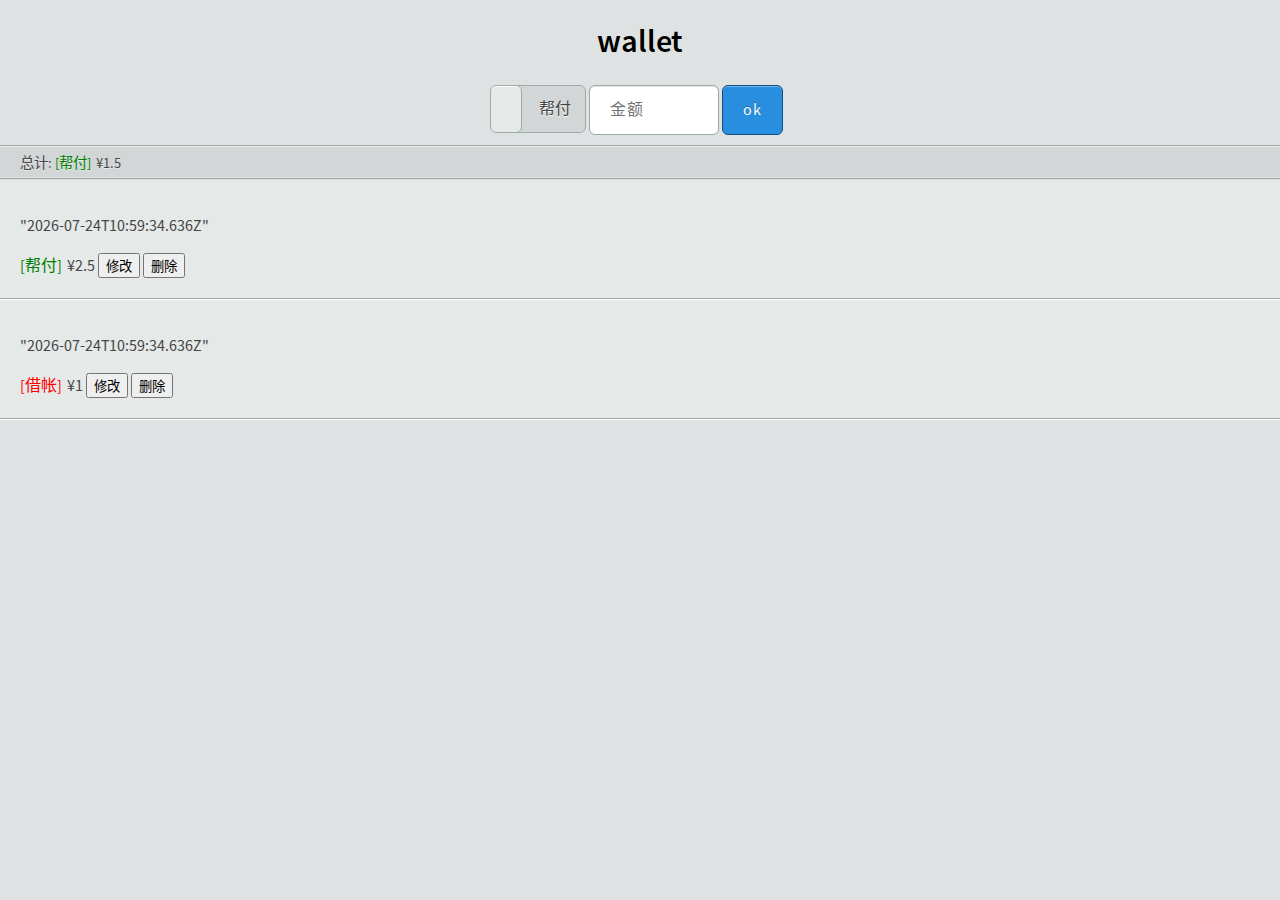
==== commit bb2ea34f: "money directive" ====
--- a/index.html
+++ b/index.html
@@ -18,6 +18,7 @@
 
   <script src="js/app.js"></script>
   <script src="js/controllers.js"></script>
+  <script src="js/directives.js"></script>
   <script src="js/filters.js"></script>
 </body>
 </html>
--- a/css/main.css
+++ b/css/main.css
@@ -1,18 +1,36 @@
+@charset "UTF-8";
+/* line 1, ../sass/main.scss */
 .topcoat-switch__toggle:before {
   content: '借帐';
 }
+
+/* line 4, ../sass/main.scss */
 .topcoat-switch__toggle:after {
   content: '帮付';
 }
 
+/* line 8, ../sass/main.scss */
 .topcoat-text-input {
   width: 130px;
 }
 
+/* line 12, ../sass/main.scss */
 .title {
   text-align: center;
 }
+
+/* line 15, ../sass/main.scss */
 .header {
   margin: 10px auto;
   max-width: 300px;
 }
+
+/* line 20, ../sass/main.scss */
+.money span {
+  margin-right: 5px;
+  color: green;
+}
+/* line 24, ../sass/main.scss */
+.money span.warn {
+  color: red;
+}
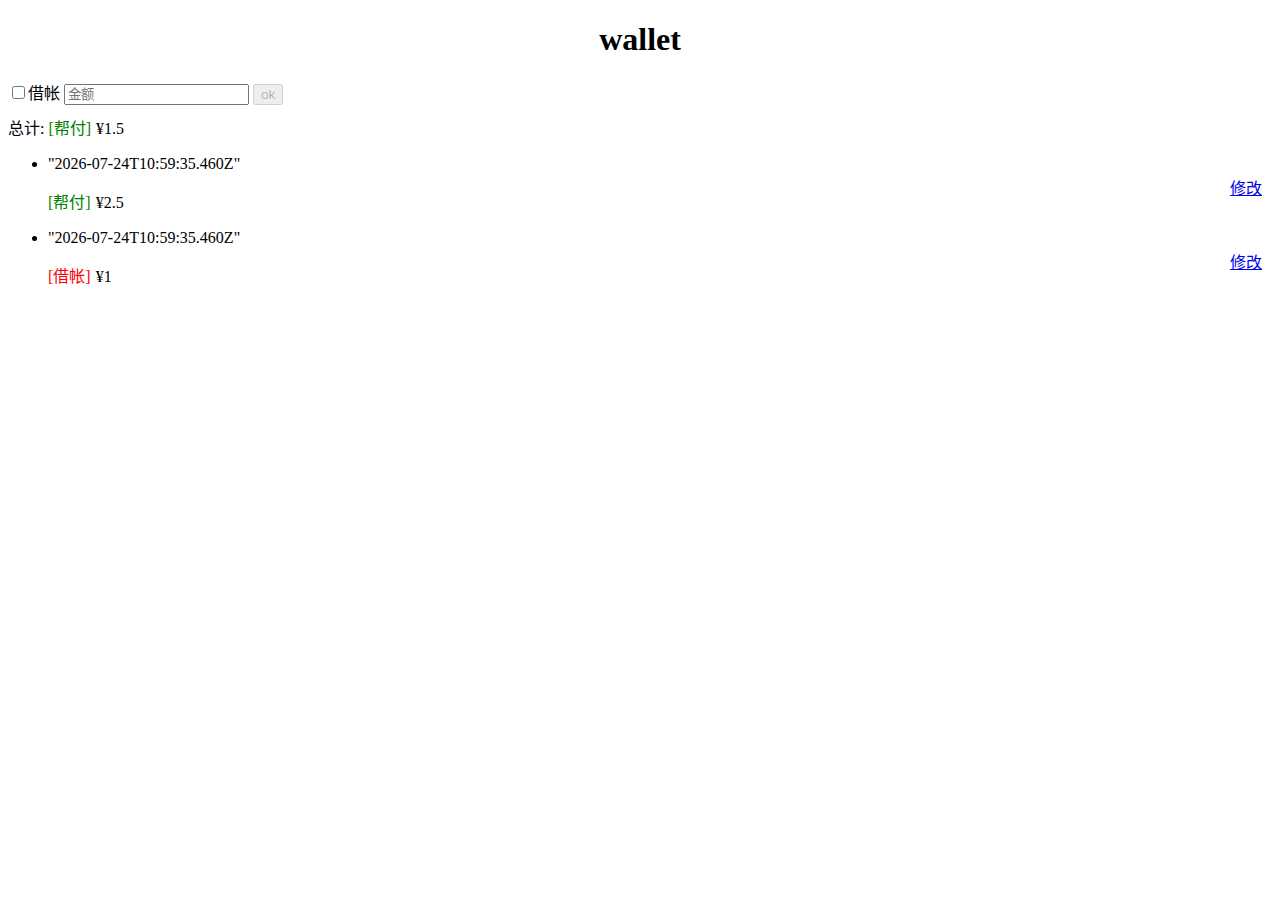
==== commit 9e52f9ac: "use bootstrap" ====
--- a/index.html
+++ b/index.html
@@ -3,13 +3,13 @@
 <head>
   <meta charset="UTF-8">
   <title>wallet</title>
-  <meta name="viewport" content="user-scalable=no,initial-scale = 1.0,maximum-scale = 1.0">
-  <link rel="stylesheet" href="css/topcoat-mobile-light.css" />
+  <meta name="viewport" content="width=device-width, initial-scale=1.0, maximum-scale=1.0, user-scalable=no">
+  <link rel="stylesheet" href="bower_components/bootstrap/dist/css/bootstrap.css" />
   <link rel="stylesheet" href="css/main.css" />
 </head>
 <body>
-  <div class="wrapper">
-    <h1 class="title">wallet</h1>
+  <div class="container">
+    <h1>wallet</h1>
     <div ng-view></div>
   </div>
 
--- a/css/main.css
+++ b/css/main.css
@@ -1,36 +1,34 @@
-@charset "UTF-8";
 /* line 1, ../sass/main.scss */
-.topcoat-switch__toggle:before {
-  content: '借帐';
-}
-
-/* line 4, ../sass/main.scss */
-.topcoat-switch__toggle:after {
-  content: '帮付';
-}
-
-/* line 8, ../sass/main.scss */
-.topcoat-text-input {
-  width: 130px;
-}
-
-/* line 12, ../sass/main.scss */
-.title {
+h1 {
   text-align: center;
 }
 
-/* line 15, ../sass/main.scss */
-.header {
-  margin: 10px auto;
-  max-width: 300px;
+/* line 6, ../sass/main.scss */
+.list .panel {
+  margin-top: 10px;
+}
+/* line 10, ../sass/main.scss */
+.list .list-group-item {
+  position: relative;
+}
+/* line 13, ../sass/main.scss */
+.list .list-group-item a {
+  position: absolute;
+  top: 20px;
+  right: 10px;
 }
 
-/* line 20, ../sass/main.scss */
-.money span {
+/* line 22, ../sass/main.scss */
+.detail .btn-group {
+  margin-top: 10px;
+}
+
+/* line 28, ../sass/main.scss */
+[kj-money] span {
   margin-right: 5px;
   color: green;
 }
-/* line 24, ../sass/main.scss */
-.money span.warn {
+/* line 32, ../sass/main.scss */
+[kj-money] span.warn {
   color: red;
 }
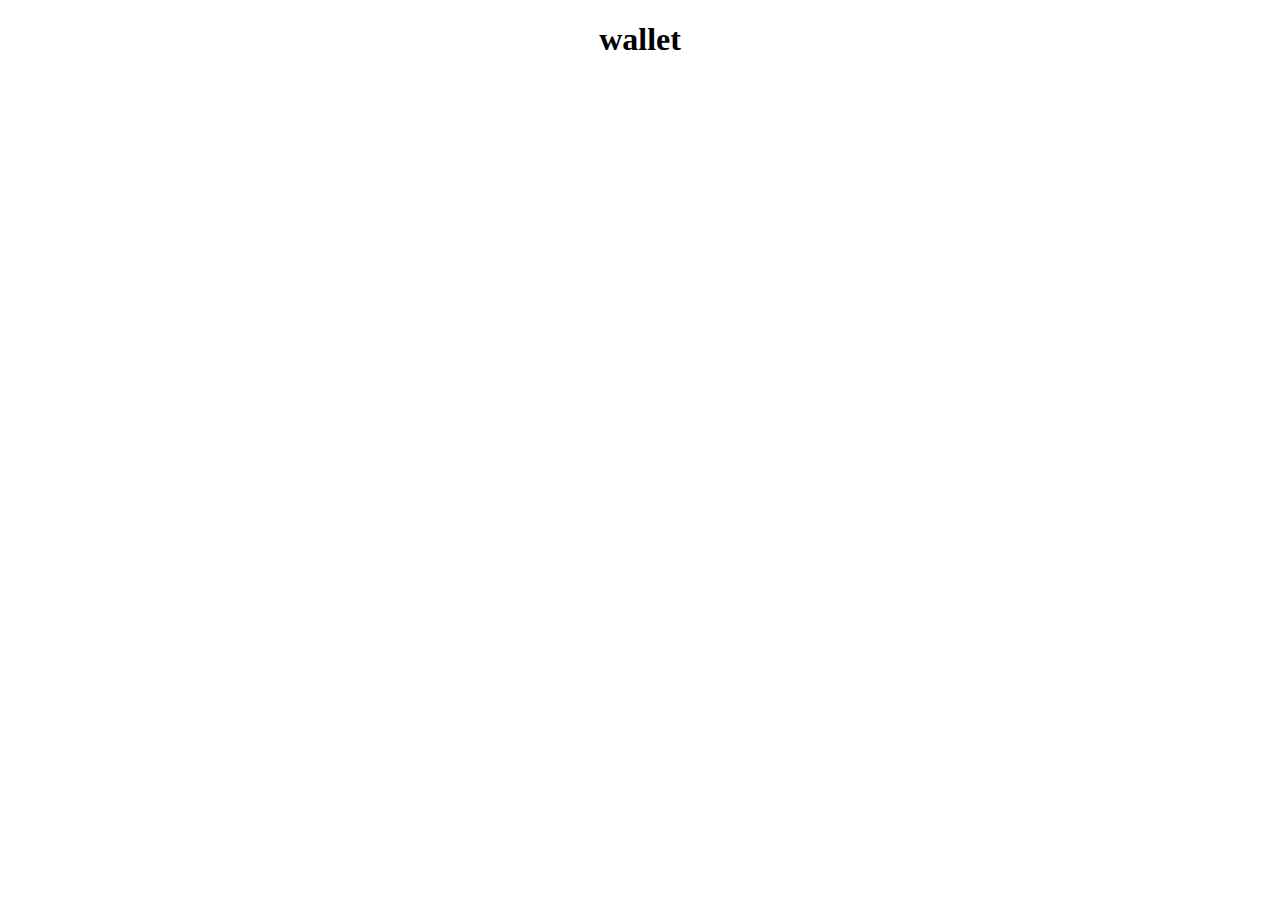
==== commit 3baaed58: "use service" ====
--- a/index.html
+++ b/index.html
@@ -13,11 +13,13 @@
     <div ng-view></div>
   </div>
 
-  <script src="js/angular.js"></script>
-  <script src="js/angular-route.js"></script>
+  <script src="bower_components/angular/angular.js"></script>
+  <script src="bower_components/angular-route/angular-route.js"></script>
+  <script src="bower_components/underscore/underscore.js"></script>
 
   <script src="js/app.js"></script>
   <script src="js/controllers.js"></script>
+  <script src="js/services.js"></script>
   <script src="js/directives.js"></script>
   <script src="js/filters.js"></script>
 </body>
